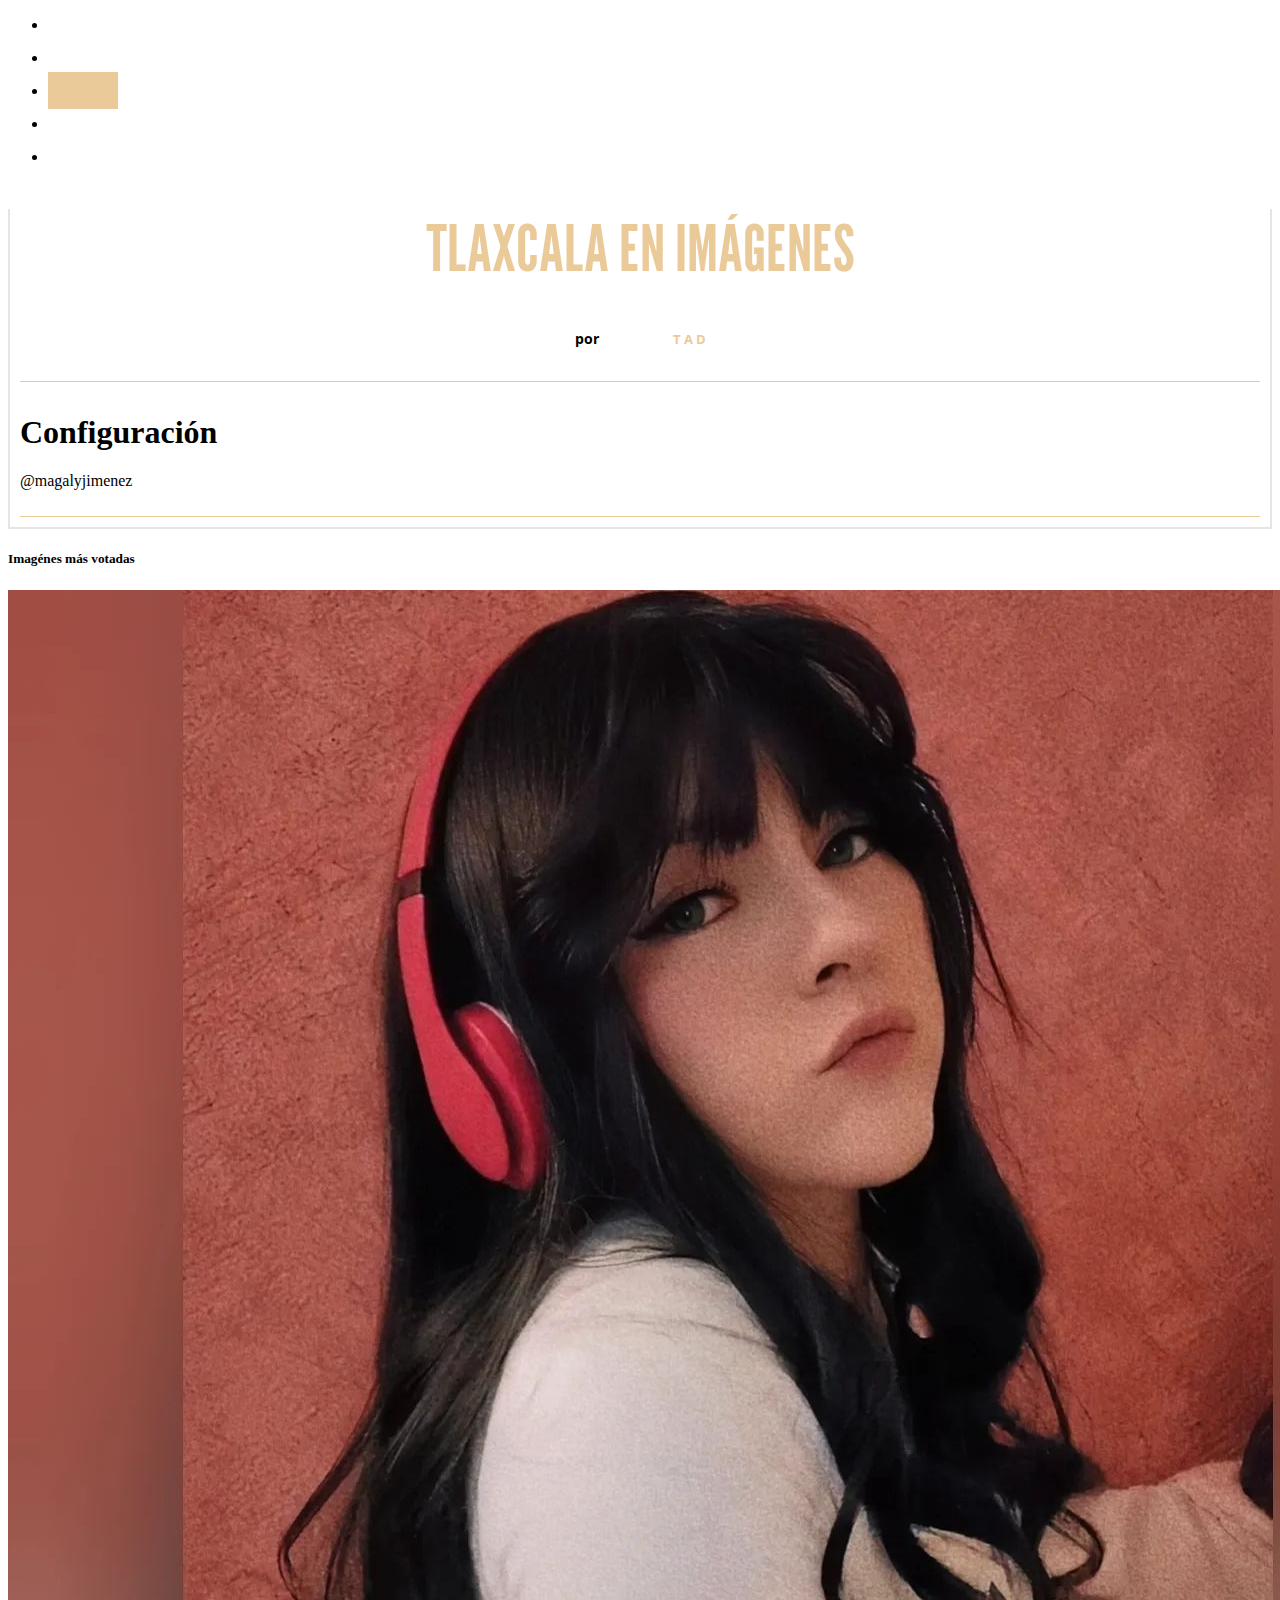
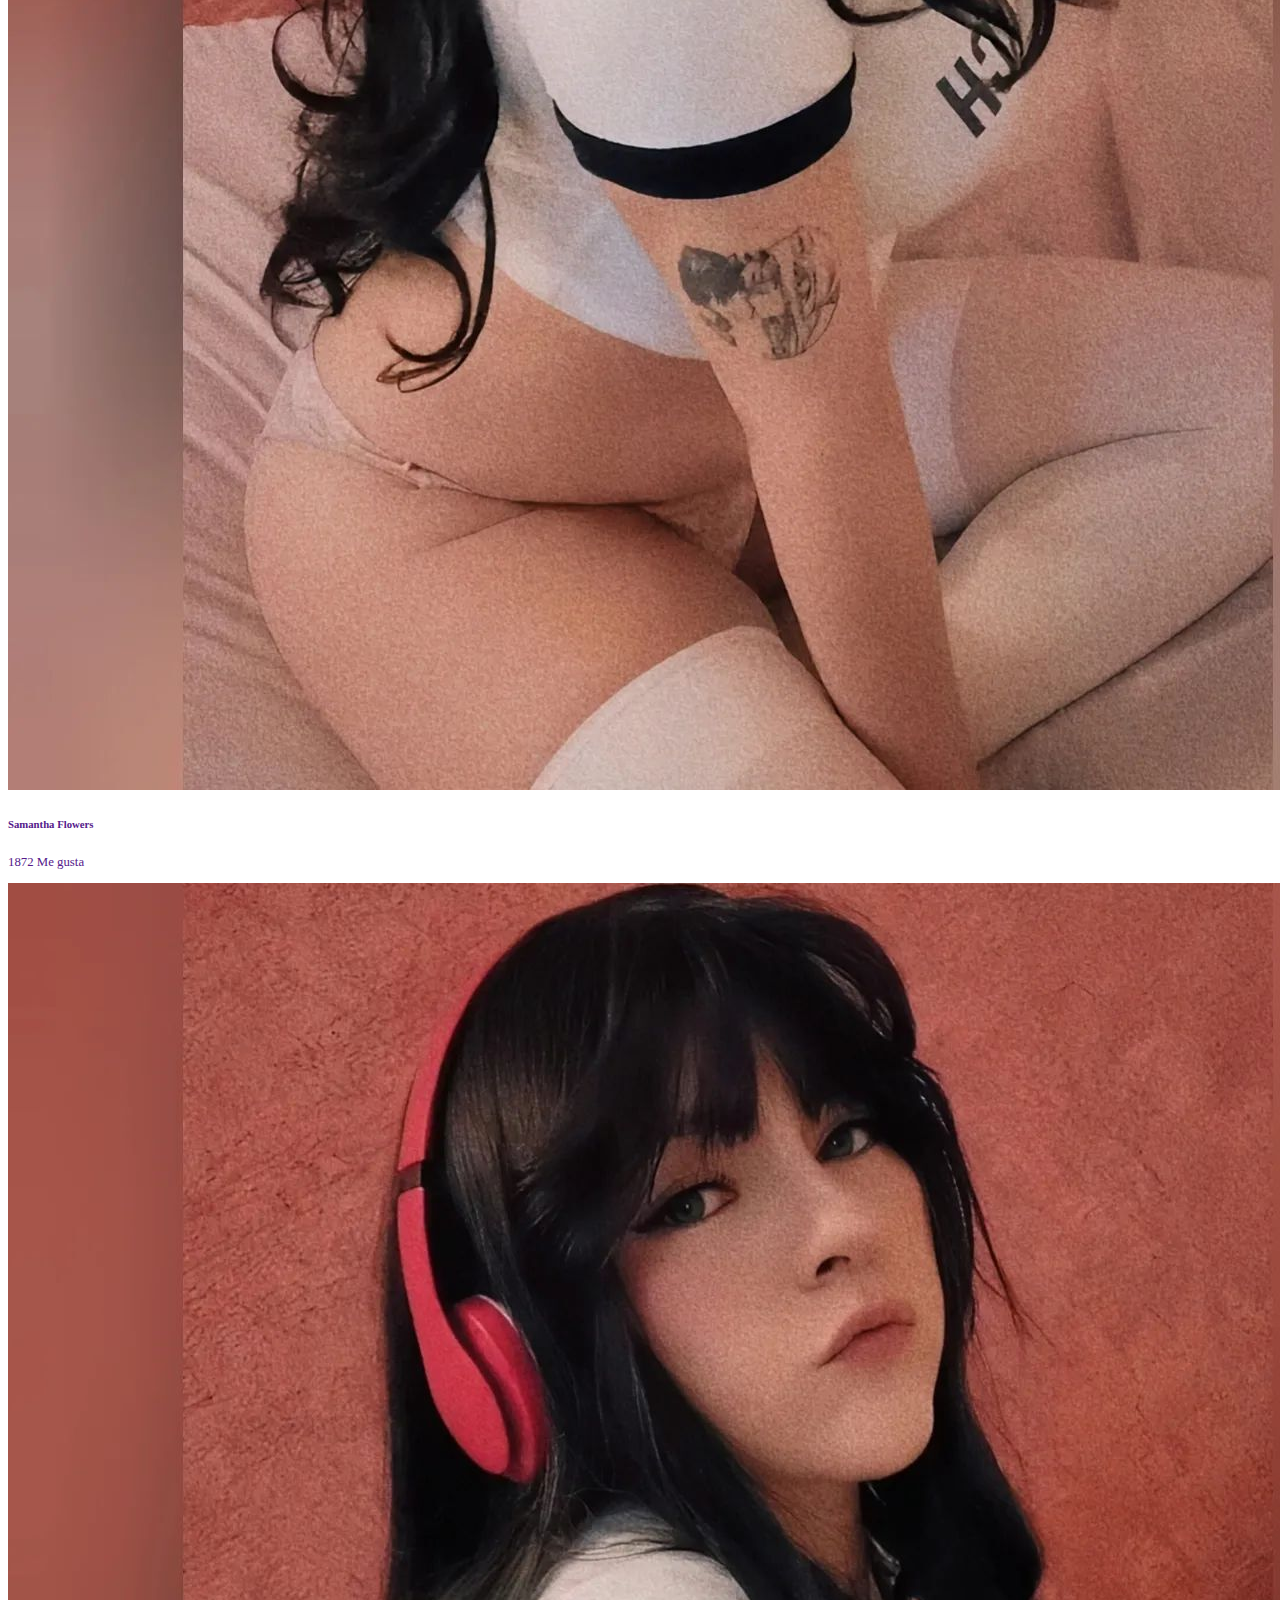
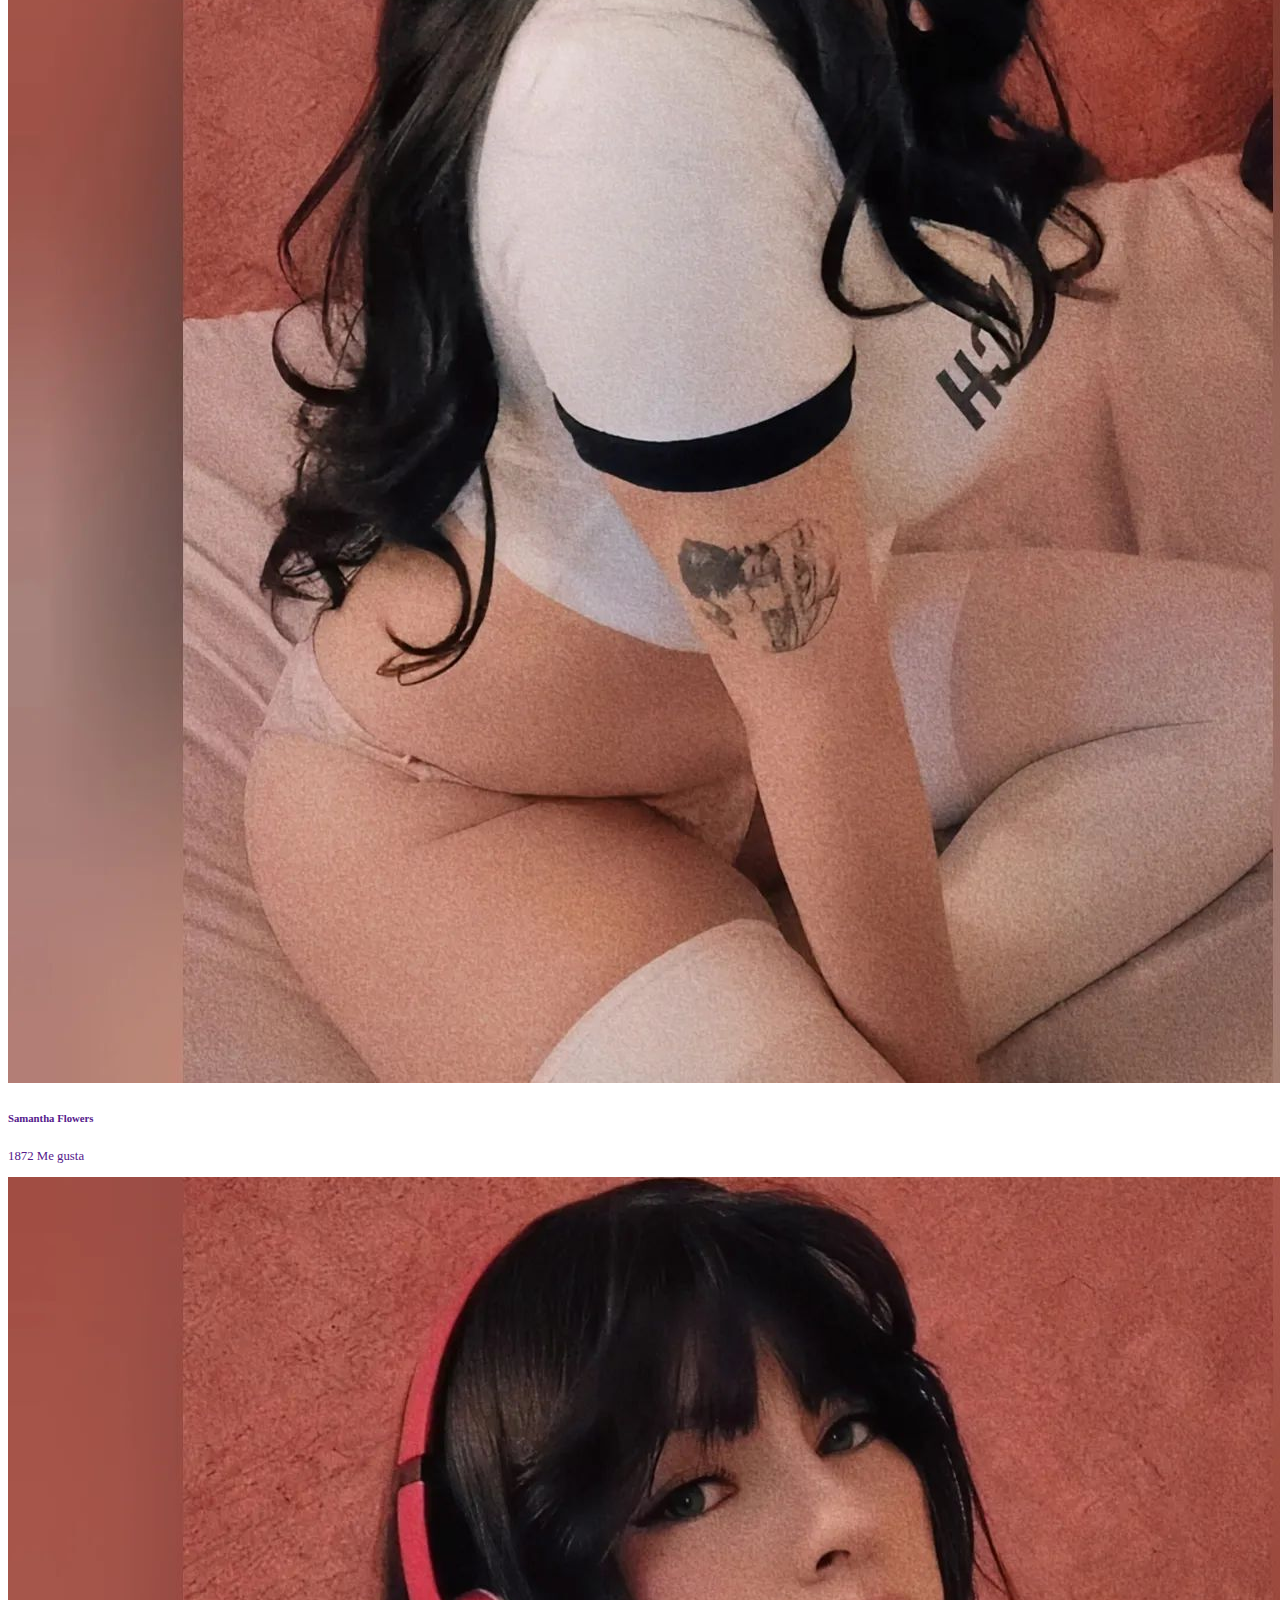
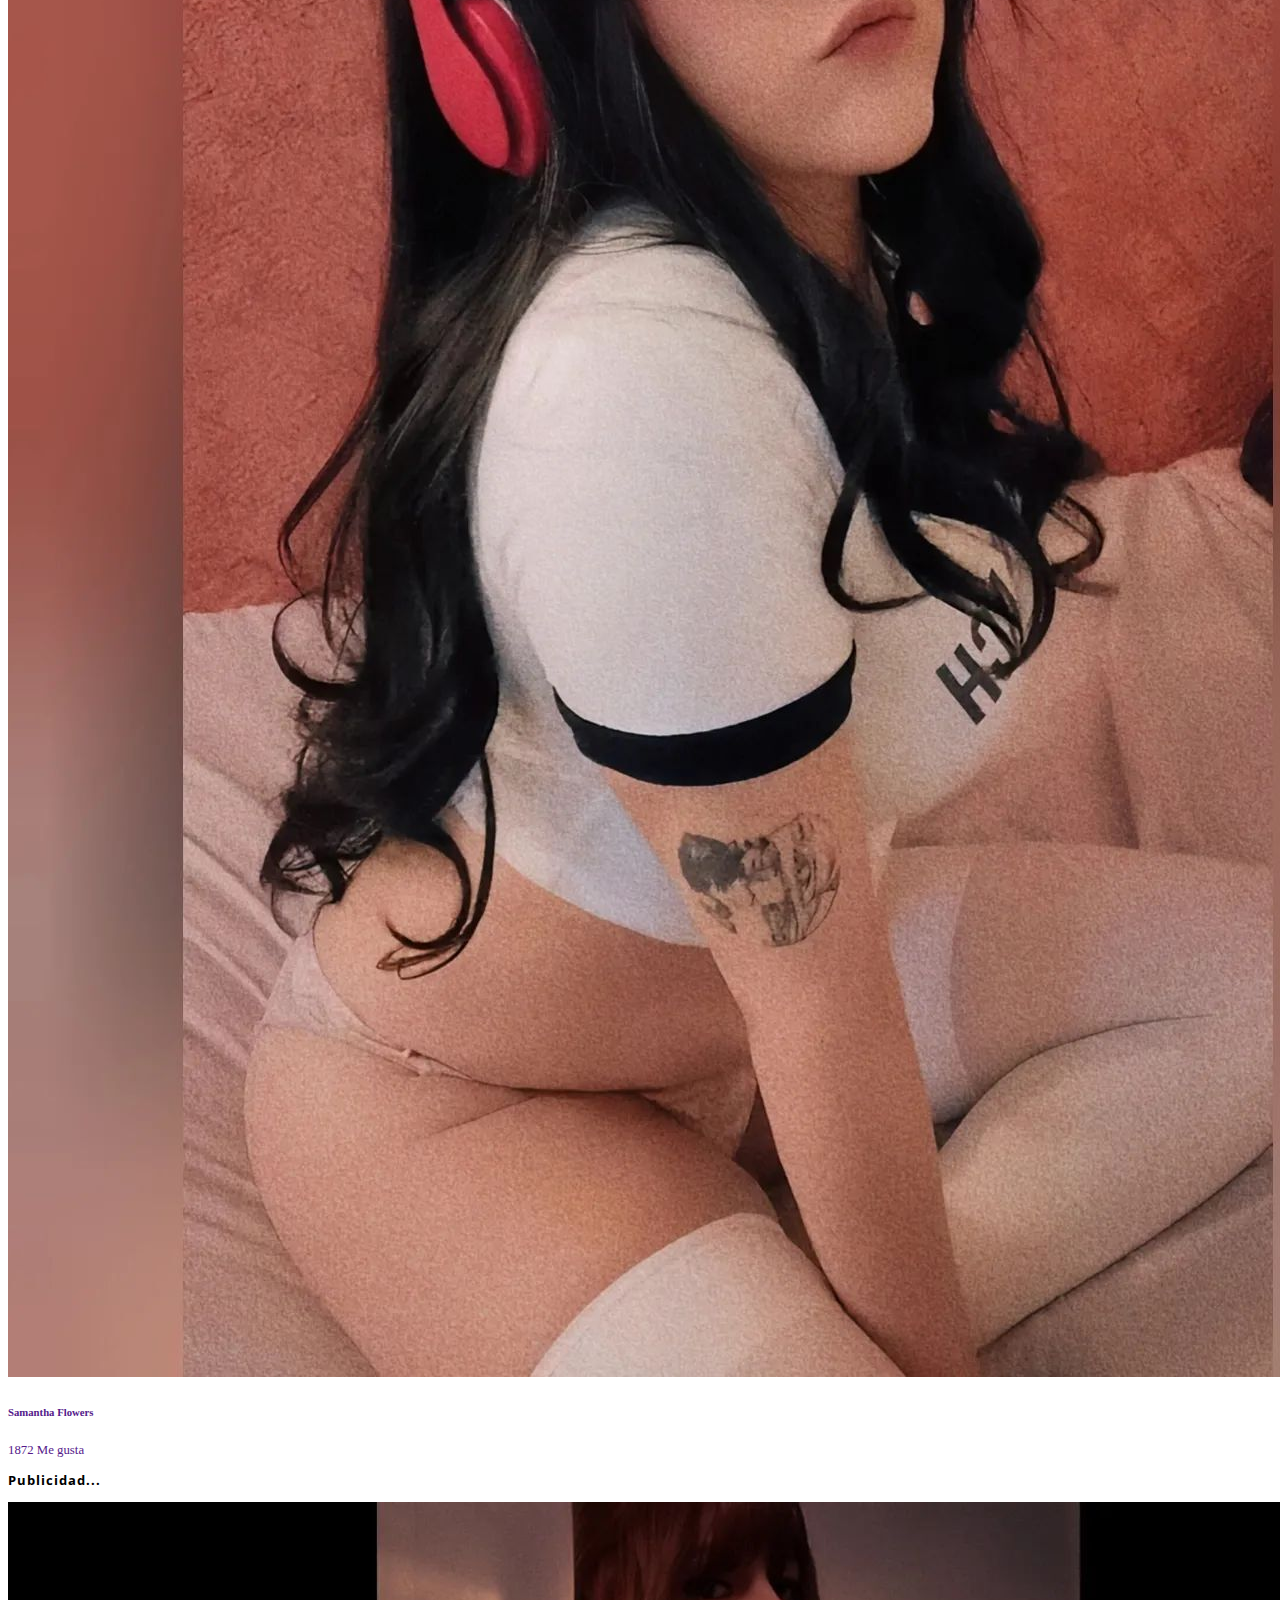
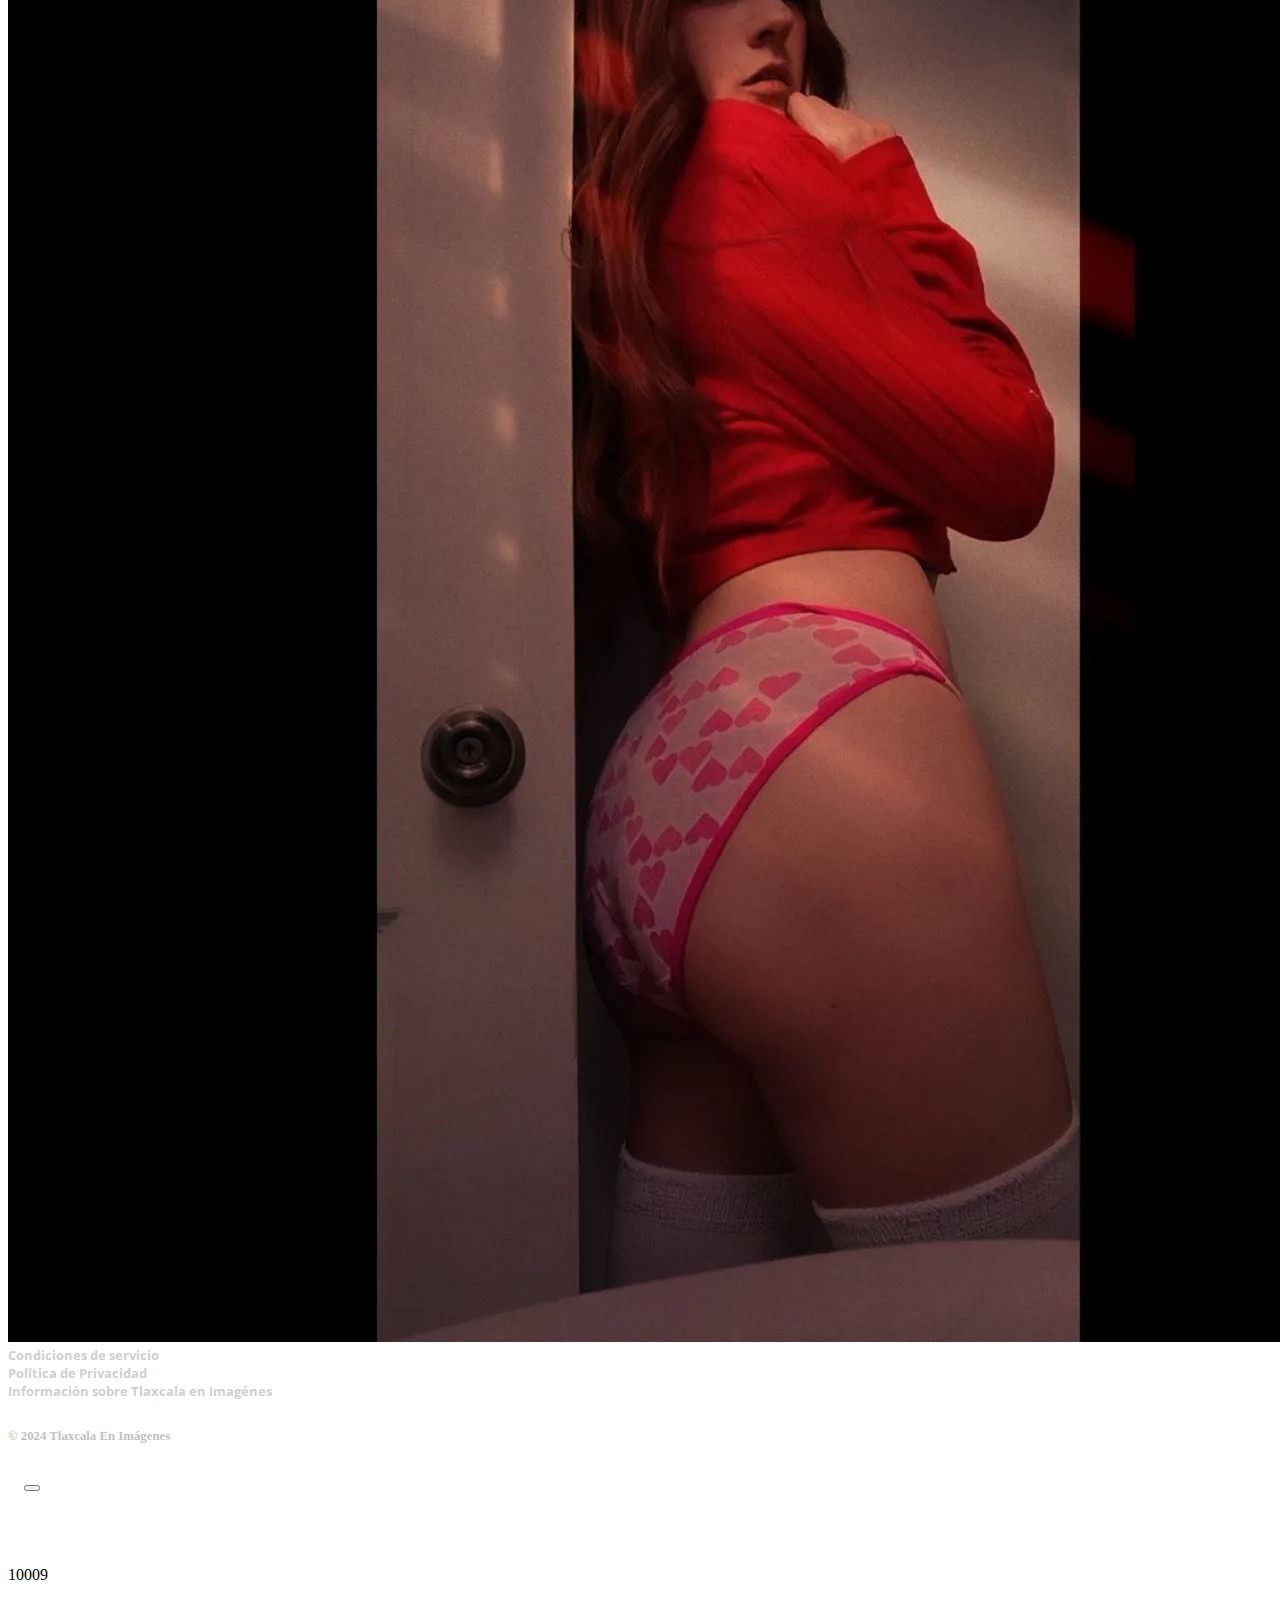
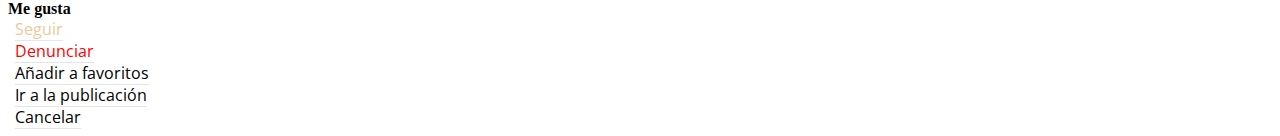
==== configuracion.html @ 33369a71 "Create: creacion de pagina configuracion html y css" ====
<!doctype html>
<html lang="en">
	<head>
		<meta charset="utf-8">
		<meta name="viewport" content="width=device-width, initial-scale=1">
		<title>Tlaxcala En Imágenes - Configuración</title>
		<!--Bootstrap v5.3.2-->
		<link href="https://cdn.jsdelivr.net/npm/bootstrap@5.3.2/dist/css/bootstrap.min.css" rel="stylesheet" integrity="sha384-T3c6CoIi6uLrA9TneNEoa7RxnatzjcDSCmG1MXxSR1GAsXEV/Dwwykc2MPK8M2HN" crossorigin="anonymous">
		<!--Estilos index.css-->
		<link rel="stylesheet" href="css/configuracion.css">
		<!--Google Fonts-->
		<link rel="preconnect" href="https://fonts.googleapis.com">
		<link rel="preconnect" href="https://fonts.gstatic.com" crossorigin>
		<link href="https://fonts.googleapis.com/css2?family=League+Gothic&family=Open+Sans:wght@300;500&display=swap" rel="stylesheet">
		<!-- Iconos https://unpkg.com/feather-icons -->
		 <!-- Analizar si debemos descargar los recurso o solo con el link esta bien https://feathericons.com/ -->
		<script src="https://unpkg.com/feather-icons"></script>
	</head>
	<body>

		<!--Contenedor-->
		<div class="contenedor_principal">
			<!--Row-->
			<div class="row g-0">
				<!--Contenedor menu-->
				<div class="col-md-2 col-lg-2 col-xl-2">
					<div class="contenedor_menu_lateral_inferior fixed-bottom">
						<ul class="nav justify-content-center menu_inferior_lateral">
							<li class="nav-item">
								<a class="nav-link opciones_menu active" aria-current="page" data-bs-toggle="tooltip" data-bs-placement="top" title="Inicio" href="#">
									<!--https://feathericons.com/-->
									<i  data-feather="home"></i>
									<span class="nombre_opciones_menu">Home</span>
								</a>
							</li>
							<li class="nav-item">
							  	<a class="nav-link opciones_menu" data-bs-toggle="tooltip" data-bs-placement="right" title="Notificaciones" href="#">
									<!--https://feathericons.com/-->
									<i  data-feather="bell"></i>
									<span class="nombre_opciones_menu">Notificaciones</span>
								</a>
							</li>
							<li class="nav-item">
							  	<a class="nav-link opciones_menu postear" data-bs-toggle="tooltip" data-bs-placement="right" title="Postear una imágen" href="#">
									<!--https://feathericons.com/-->
									<i  data-feather="plus-circle"></i>
									<span class="nombre_opciones_menu">Postear</span>
								</a>
							</li>
							<li class="nav-item">
							  	<a class="nav-link opciones_menu" alt="Icono configuraciones" data-bs-toggle="tooltip" data-bs-placement="right" title="Configuraciones" href="#">
									<!--https://feathericons.com/-->
									<i  data-feather="sliders"></i>
									<span class="nombre_opciones_menu">Configuración</span>
								</a>
							</li>
							<li class="nav-item">
								<a class="nav-link opciones_menu" data-bs-toggle="tooltip" data-bs-placement="right" title="Perfil de usuario" href="#">
									<!--https://feathericons.com/-->
									<i  data-feather="user"></i>
									<span class="nombre_opciones_menu">Magaly Jimenez</span>
								</a>
							</li>
						</ul>
					</div>
				</div>
				<!--Fin Contenedor menu-->


				<!--Contenedor Contenido Principal-->
				<div class="col-md-10 col-lg-10  col-xl-6 contenedor_central_contenido">
					<!--Contenedor menu prinicpal-->
					<div class="contenedor_menu_superior sticky-top">
						<!--Menu superior-->
						<nav class="navbar-expand-lg menu_superior_central">
							<h1 class="titulo_principal_h1">TLAXCALA EN <span class="display_inline_titulo">IMÁGENES</span></h1>
							<h6 class="subtitulo_h6 por_tad">por <span class="span_tad d-block" data-bs-toggle="tooltip" data-bs-placement="right" title="Tlaxcala Al Descubierto">T A D</span></h6>
						</nav>
						<!--Fin Menu superior-->
					</div>
					<!--Fin Contenedor menu prinicpal-->
					
					<!-- Contenedor del contenido principal perfil de usuario -->
					<div class="contenedor_contenido_principal">

                        <!-- container -->
						<div class="container-fluid">
							<!-- contenedor informacion perfil usuario -->
							<div class="contenedor_info_usuario text-center">
                                <h1 class="titulo_configuracion">Configuración</h1>
                                <p>@magalyjimenez</p>
							</div>
						</div>
						<!-- fin container -->
					</div>
					<!-- Contenedor del contenido principal perfil de usuario -->

				</div>
				<!--Fin Contenedor Contenido Principal-->

				<!--Contenedor publicidad/sugerencias-->
				<div class="col-xl-4 sugerencias">
					<!-- Contenedor de contenido -->
					<div class="contenedor_sugerencias sticky-top p-3">
						<!-- contenedor titulo -->
						<div class="contenedor_titulo_h5">
							<!-- titulo principal de sugerencias -->
							<h5 class="text-center">Imagénes más votadas</h5>
						</div>	
						<!--fin contenedor titulo -->					
						<!-- contenedor_sugerencias_seguir -->
						<div class="contenedor_sugerencias_seguir mt-4">
							<div class="row d-flex justify-content-center">
								<!-- imagenes mas votadas -->
								<div class="col-4">
									<div class="sugerencias_para_seguir">
										<a class="link_imagen_mas_votadas" href="">
											<div class="card text-center">
												<img class="card-img-top" src="img/imagenes_relleno/449863788_1528025958095735_4720702507067987786_n.jpg" alt="Card image cap">
												<div class="p-1">
												  <h6 class="titulo_card">Samantha Flowers</h6>
												  <p class="numero_me_gustas">1872 Me gusta</p>
												</div>
											</div>
										</a>
									</div>
								</div>
								<!-- fin imagenes mas votadas -->
								 <!-- imagenes mas votadas -->
								<div class="col-4">
									<div class="sugerencias_para_seguir">
										<a class="link_imagen_mas_votadas" href="">
											<div class="card text-center">
												<img class="card-img-top" src="img/imagenes_relleno/449863788_1528025958095735_4720702507067987786_n.jpg" alt="Card image cap">
												<div class="p-1">
												  <h6 class="titulo_card">Samantha Flowers</h6>
												  <p class="numero_me_gustas">1872 Me gusta</p>
												</div>
											</div>
										</a>
									</div>
								</div>
								<!-- fin imagenes mas votadas -->
								 <!-- imagenes mas votadas -->
								<div class="col-4">
									<div class="sugerencias_para_seguir">
										<a class="link_imagen_mas_votadas" href="">
											<div class="card text-center">
												<img class="card-img-top" src="img/imagenes_relleno/449863788_1528025958095735_4720702507067987786_n.jpg" alt="Card image cap">
												<div class="p-1">
												  <h6 class="titulo_card">Samantha Flowers</h6>
												  <p class="numero_me_gustas">1872 Me gusta</p>
												</div>
											</div>
										</a>
									</div>
								</div>
								<!-- fin imagenes mas votadas -->
							</div>
							<!-- row publicidad -->
							<div class="row d-flex justify-content-center">
								<!-- Publicidad -->
								<div class="col-8 mt-4">
									<!-- sugerencias_para_seguir -->
									<div class="sugerencias_para_seguir">
										<!-- leyenda publicidad -->
											<p class="m-0 publicidad">Publicidad...</p>
										<!-- fin leyenda publicidad -->
										<a href="http://">
											<div class="card">
												<img class="card-img-top" src="img/imagenes_relleno/275700409_335093695238277_3060717699969997284_n.jpg" alt="Card image cap">
											</div>
										</a>
									</div>
									<!-- fin sugerencias_para_seguir -->
								</div>
								<!-- Publicidad -->
							</div>
							<!-- Fin row publicidad -->

							<div class="row d-flex justify-content-center mt-4">
								<!-- Publicidad -->
								<div class="col-12">
									<div class="text-center mt-3">
										<div class="enlaces_informacion_general">
											<a class="enlaces_footer_sugerencias" href="">Condiciones de servicio</a>
											<br>
											<a class="enlaces_footer_sugerencias" href="">Política de Privacidad</a>
											<br >
											<a class="enlaces_footer_sugerencias" href="">Información sobre Tlaxcala en Imagénes</a>
											<br>
											<h6 class="tei_footer_sugerencias mt-5">© 2024 Tlaxcala En Imágenes</h6>
										</div>
									</div>
								</div>
								<!-- Publicidad -->
							</div>
						</div>
						<!--fin contenedor_sugerencias_seguir -->
					</div>
				</div>
				<!--Fin Contenedor publicidad/sugerencias-->
			</div>
			<!--Fin Row-->
		</div>
		<!--Fin Contenedor-->


		<!-- Modal único reutilizable para expandir las imagenes -->
		<div class="modal fade" id="imageModal" tabindex="-1" aria-labelledby="imageModalLabel" aria-hidden="true">
			<div class="modal-dialog modal-dialog-centered  modal-lg ">
				<div class="modal-content">
					<div class="modal-header">
						<!-- boton opciones -->
						<button type="button" class="btn_opciones_modal" id="modalOpcionesPublicacion">
							<i  data-feather="more-horizontal"></i>
						</button>
						<!-- boton para cerrar el modal -->
						<button type="button" class="btn-close" data-bs-dismiss="modal" aria-label="Close"></button>
					</div>
					<div class="contenedor_imagen_expandida">
					<img id="modalImage" src="" class="img-fluid">
					</div>
					<div class="footer_publicacion">
						<button id="likeButton" data-post-id="POST_ID" class="like-button">
							<i data-feather="heart"></i>
						</button>
						<p id="likeCount" class="d-inline votaciones">10009</p>
						<strong>Me gusta</strong>
					</div>
				</div>
			</div>
		</div> 
		<!-- fin Modal expandir imagen -->

		<!-- Modal de opciones--> 
		<div class="modal fade" id="modalOpciones" tabindex="-1" aria-labelledby="exampleModalLabel" aria-hidden="true">
			<div class="modal-dialog modal-dialog-centered">
			  <div class="modal-content">
				<div class="modal-body">
					<div class="row text-center">
						<div class="col-md-12">
							<a id="seguir_usuario" type="button" class="btn_opciones_publicaciones btn_seguir" href="#">
								Seguir
							</a>
						</div>
						<div class="col-md-12">
							<a type="button" class="btn_opciones_publicaciones btn_rojo" data-toggle="modal" data-target="#modalDenuncia">
								Denunciar
							</a>
						</div>
						<div class="col-md-12">
							<a type="button" class="btn_opciones_publicaciones" href="#">
								Añadir a favoritos
							</a>
						</div>
						<div class="col-md-12">
							<a href="#" type="button" class="btn_opciones_publicaciones">
								Ir a la publicación
							</a>
						</div>
						<div class="col-md-12">
							<a type="button" class="btn_opciones_publicaciones" data-bs-dismiss="modal">Cancelar</a>
						</div>
					</div>
				</div>
			  </div>
			</div>
		</div>
		<!-- Fin Modal -->

		<!--Bootstrap v5.3.2-->
		<script src="https://cdn.jsdelivr.net/npm/bootstrap@5.2.3/dist/js/bootstrap.bundle.min.js" integrity="sha384-kenU1KFdBIe4zVF0s0G1M5b4hcpxyD9F7jL+jjXkk+Q2h455rYXK/7HAuoJl+0I4" crossorigin="anonymous"></script>
		<!-- funcionamiento del boton like -->
		<script src="js/like.js"></script>
		<!-- Abre el modal al hacer click -->
		<script src="js/abril-modal-imagen.js"></script>
		<!-- Abre/cierra modales -->
		<script src="js/abrir-cerrar-modales-opciones.js"></script>

		<script>
			// Renderiza todos los íconos de Feather al cargar la página.
			document.addEventListener('DOMContentLoaded', function() {
				feather.replace(); // Renderiza los íconos de Feather al cargar la página.

				//Tooltip bootstrap
				const tooltipTriggerList = [].slice.call(document.querySelectorAll('[data-bs-toggle="tooltip"]'));
				
				const tooltipList = tooltipTriggerList.map(function (tooltipTriggerEl) {
					return new bootstrap.Tooltip(tooltipTriggerEl)
				});
			});
		</script>
	</body>
</html>
---- css/configuracion.css ----
/* border menu superior */
div.contenedor_menu_superior {
    border-bottom: 1px solid #EBCA9A;
}

/*contenedor contenedor_tei_index*/
div.contenedor_menu_superior{
    text-align: center;
    /*background: linear-gradient(70deg, white, white);*/
    background-color: rgba(255,255,255,0.95);
}
/*Titulo Tlaxcala En Imágenes*/
h1.titulo_principal_h1{
    color: #EBCA9A;
    font-family: 'League Gothic', sans-serif;
    font-size: 1.8rem;
}
/*subtitulo_h6 por tad*/
h6.subtitulo_h6 {
    display: none;
}
/*Fin Titulo Tlaxcala En Imágenes*/

/*Menu inferior*/
/*Los estilos de este menu funcionara hasta antes de llegar al breakpoint de los 768px*/
/*Pasados los 768px se le dara otros estilos al mismo menu*/

/*.contenedor_menu_lateral_inferior*/
div.contenedor_menu_lateral_inferior {
    background-color: rgba(255,255,255,0.95);
}
/*Nombre de opciones*/
span.nombre_opciones_menu {
    display: none;
}
/*etiqueta a*/
a.opciones_menu {
    color: #EBCA9A;
    padding: 10px 15px;
    /*EFECTOS*/
    transition: all 0.3s ease 0s;
}
/* hover iconos menu*/
a.opciones_menu:hover {
    background-color:rgb(235, 202, 154, 0.2);
    color: #EBCA9A;
}
/* Boton POSTEAR */
a.postear {
    background-color:#EBCA9A;
    color: white;
}
/*
*
*   Fin Menu inferior
*
*/

/* 
*
Perfil de usuarios
*
*/
/* contenedor_info_usuario */
div.contenedor_info_usuario {
    padding: 10px 0;
    border-bottom: solid 1px #EBCA9A;
}
/* Imagen de perfil de usuario */
img.img_perfil_usuario {
    width: 100%;
    height: 100%;
    padding: 5px 0;
}
/* Nombre de usuario en pagina de perfil */
h6.nombre_usuario_perfil {
    font-family: 'League Gothic', sans-serif;
    font-size: 1.3rem;
    margin-top: 10px;
}
/* cantidad imagenes de publicaciones */
p.cantidad_imagenes_publicaciones, p.cantidad_seguidores, p.cantidad_likes {
    font-family: 'Open Sans', sans-serif;
    font-size: 0.9rem;
    font-weight: lighter;
}
/* cantidad en numero */
span.cantidad_numero {
    font-weight: bold;
    margin-right: 5px;
}
/* SVG */
p.cantidad_likes svg {
    font-size: .5rem;
    color: #EBCA9A;
    margin-right: 4px;
}
/* boton seguir usuario */
button.btn_seguir_usuario {
    background-color: #EBCA9A;
    color: #ffffff;
    margin-top: 10px;
    border: 1px solid #EBCA9A;
    border-radius: 5px;
    padding: 3px 4px;
    
}
/* hover */
button.btn_seguir_usuario:hover {
    background-color: #ffffff;
    transition: all .3s ease-in-out;
    color: #EBCA9A;
}

/* Publicaciones GRID */
/* titulo publicaciones */
h6.titulo_publicaciones {
    font-family: 'Open Sans', sans-serif;
    font-size: 0.9rem;
}
/* imagen grid */
img.imagen_grid_perfil_usuario {
    width: 100%;
    max-height: 100%;
    image-rendering: pixelated;
    cursor: pointer;
}

/* MODALES */
/****** Modal imagen expandida *****/
/*Boton de opciones en la publicacion*/
button.btn_opciones_modal {
    background-color: transparent;
    border: 0;
}
/* Boton me gusta */
button.like-button {
    border: none;
    background: none;
    cursor: pointer;
    padding: 15px 0 15px 10px;
    margin: 5px 0;
}
/* SVG icon */
button.like-button svg {
    color: black;
    stroke-width: 2px;
    width: 24px;
    height: 24px;
    transition: color 0.3s ease, stroke-width 0.3s ease;
}
/* Se agrega la clase para cambiar el color del corazon */
button.like-button.liked svg {
    fill: #EBCA9A; /*Relleno del icono*/
    stroke: #EBCA9A; /* Para cambiar el color de la línea del ícono */
    stroke-width: 2.5px;
}
/* Modal opciones */
/* Boton opciones de la publicacion */
a.btn_opciones_publicaciones {
    font-family: 'Open Sans', sans-serif;
    width: 100%;
    border-bottom: 1px solid rgb(127, 127, 127, 0.2);
    font-size: 1rem;
    text-decoration: none;
    color: #000000;
    margin: 7px;
}
/* btn seguir */
a.btn_seguir {
    color: #EBCA9A ;
}
/* opcion roja */
a.btn_rojo {
    color: red;
}


/*
*
*   Div publicidad/sugerencias
*
*/
div.sugerencias {
    display: none;
}


/*X-Small devices (portrait phones, less than 576px)
No media query for `xs` since this is the default in Bootstrap*/

/*Small devices (landscape phones, 576px and up)*/
@media (min-width: 576px) { 
    /*
    *
    *Titulo Tlaxcala En Imágenes
    *
    */
    h1.titulo_principal_h1{
        font-size: 2.4rem;
    }
    /*subtitulo_h6 por tad*/
    h6.subtitulo_h6 {
        font-size: 1.1rem;
    }
    /*span_tad TAD*/
    span.span_tad {
        font-size: 1.1rem;
        margin-top: 7px;
    }
    /*Fin Titulo Tlaxcala En Imágenes*/

    /*Menu inferior*/
    /*etiqueta a*/
    a.opciones_menu {
        padding: 10px 35px;
    }
    /*Iconos de menu*/
    img.img_icono_menu {
        width: 1.8rem;
    }
    /*Fin Menu inferior*/
}

/*Medium devices (tablets, 768px and up)*/
@media (min-width: 768px) { 
    /* border */
    div.contenedor_central_contenido {
        border: 2px solid rgb(127, 127, 127, 0.2);
        border-top: 0;
        /* Dar un padding al contenedor central */
        padding: 0 10px 10px 10px;
    }
    /*
    *
    *Titulo Tlaxcala En Imágenes
    *
    */
    h1.titulo_principal_h1{
        font-size: 4rem;
    }
    /*subtitulo_h6 por tad*/
    h6.subtitulo_h6 {
        display: block;
        font-family: 'Open Sans', sans-serif;
    }
    /*Por TAD*/
    h6.por_tad {
        font-size: 0.9rem;
    }
    /*span_tad TAD*/
    span.span_tad {
        color: #EBCA9A;
        font-weight: bold;
        margin-left: 70px;
        font-size: .8rem;
    }
    /*Fin Titulo Tlaxcala En Imágenes*/

    /*Menu inferior*/
    /*etiqueta a*/
    a.opciones_menu {
        text-align: center;
    }
    /*Iconos de menu*/
    img.img_icono_menu {
        width: 1.8rem;
    }
    /*Fin Menu inferior*/

    /*Contenedor menu lateral-superior*/
    div.contenedor_menu_lateral_inferior {
        position: sticky;
        top: 0;
    }
    /* estilos a ul.menu_inferior_lateral */
    ul.menu_inferior_lateral{
        flex-direction: column;
        /* margin-top: 30px ; */
    }
    /* li.nav-item */
    li.nav-item{
        margin: 15px 0;
    }
 }

/* Large devices (desktops, 992px and up) */
@media (min-width: 992px) { 
    /*Menu inferior*/
    /*Iconos de menu*/
    img.img_icono_menu {
        width: 1.8rem;
    } 
}

/* X-Large devices (large desktops, 1200px and up) */
@media (min-width: 1200px) { 
    /*Menu inferior*/
    /*Iconos de menu*/
    img.img_icono_menu {
        width: 1.8rem;
    }
    /*Fin Menu inferior*/

    /* Div publicidad/sugerencias */
    /* Se muestra el DIV SUGERENCIAS */
    div.sugerencias {
        display: block;
    }
    /* Publicidad leyenda */
    p.publicidad {
        font-family: 'Open Sans', sans-serif;
        font-size: .8rem;
        font-weight: bold;
        letter-spacing: 1px;
    }
    /* link imagen mas votadas */
    a.link_imagen_mas_votadas {
        text-decoration: none;
    }
    /* nombre de usuario imagenes mas votadas */
    h6.titulo_card {
        font-weight: bold;
    }
    /* numero de me gustas */
    p.numero_me_gustas {
        font-size: .8rem;
    }
    /* enlaces footer sugerencias */
    a.enlaces_footer_sugerencias {
        font-family: 'Open Sans', sans-serif;
        text-decoration: none;
        font-size: .8rem;
        color: rgb(127, 127, 127, 0.4);
        font-weight: bold; 
        margin: 15px 0;
    }
    /* hover */
    a.enlaces_footer_sugerencias:hover {
        text-decoration: underline;
        color: rgb(127, 127, 127, 0.6);
    }
    /* TLAXCALA EN IMAGENES FOOTER */
    h6.tei_footer_sugerencias {
        font-size: .8rem;
        color: rgb(127, 127, 127, 0.5);
    }
 }

/* XX-Large devices (larger desktops, 1400px and up)*/
@media (min-width: 1400px) { 
    /*este contenedor es igual a container-xxl de bootstrap*/
    /*Lo cambio porque necesito que se quite el margen del container-xxl en todas las medidas antes de los 1400px*/
    /*Ademas se puso la clase g-0 para quitar los padding a las columnas en el div del row*/
    div.contenedor_principal {
        --bs-gutter-x: 1.5rem;
        --bs-gutter-y: 0;
        width: 100%;
        padding-right: calc(var(--bs-gutter-x) * .5);
        padding-left: calc(var(--bs-gutter-x) * .5);
        margin-right: auto;
        margin-left: auto;
        max-width: 1320px;
    }
 }
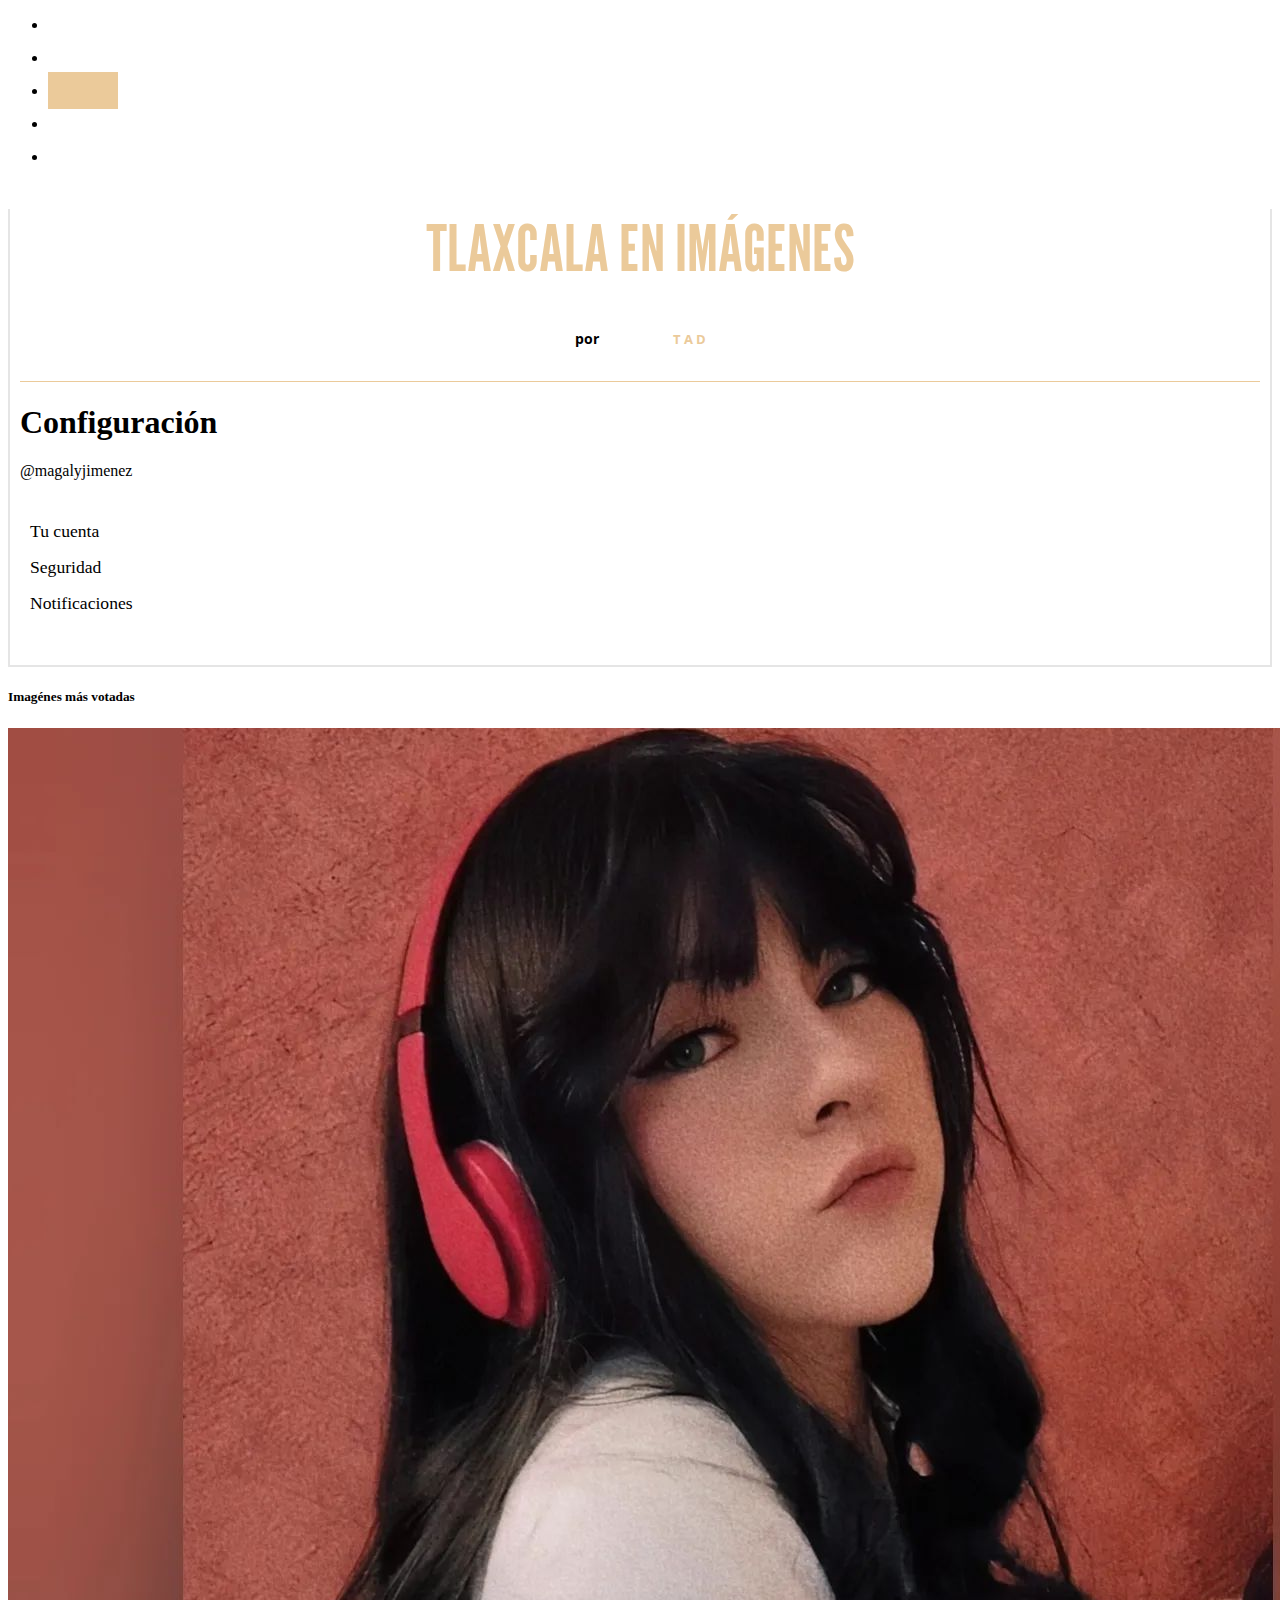
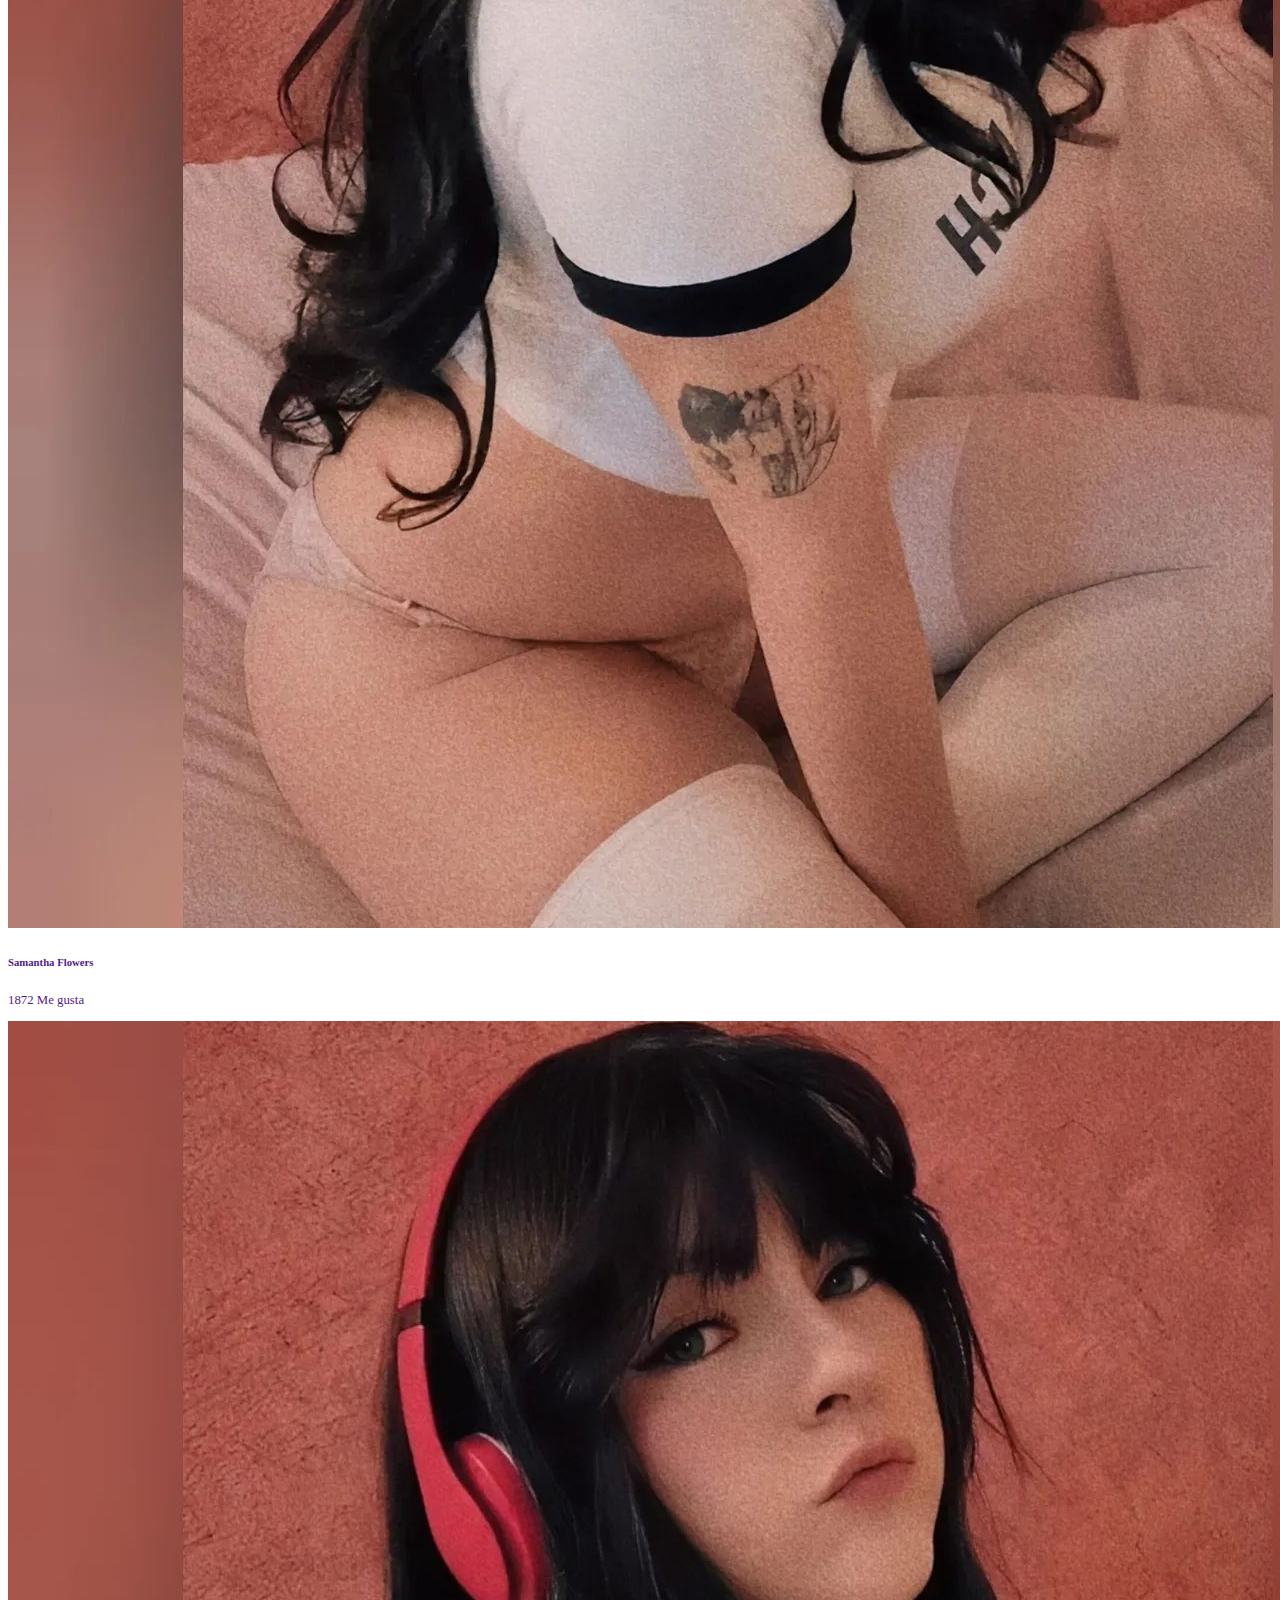
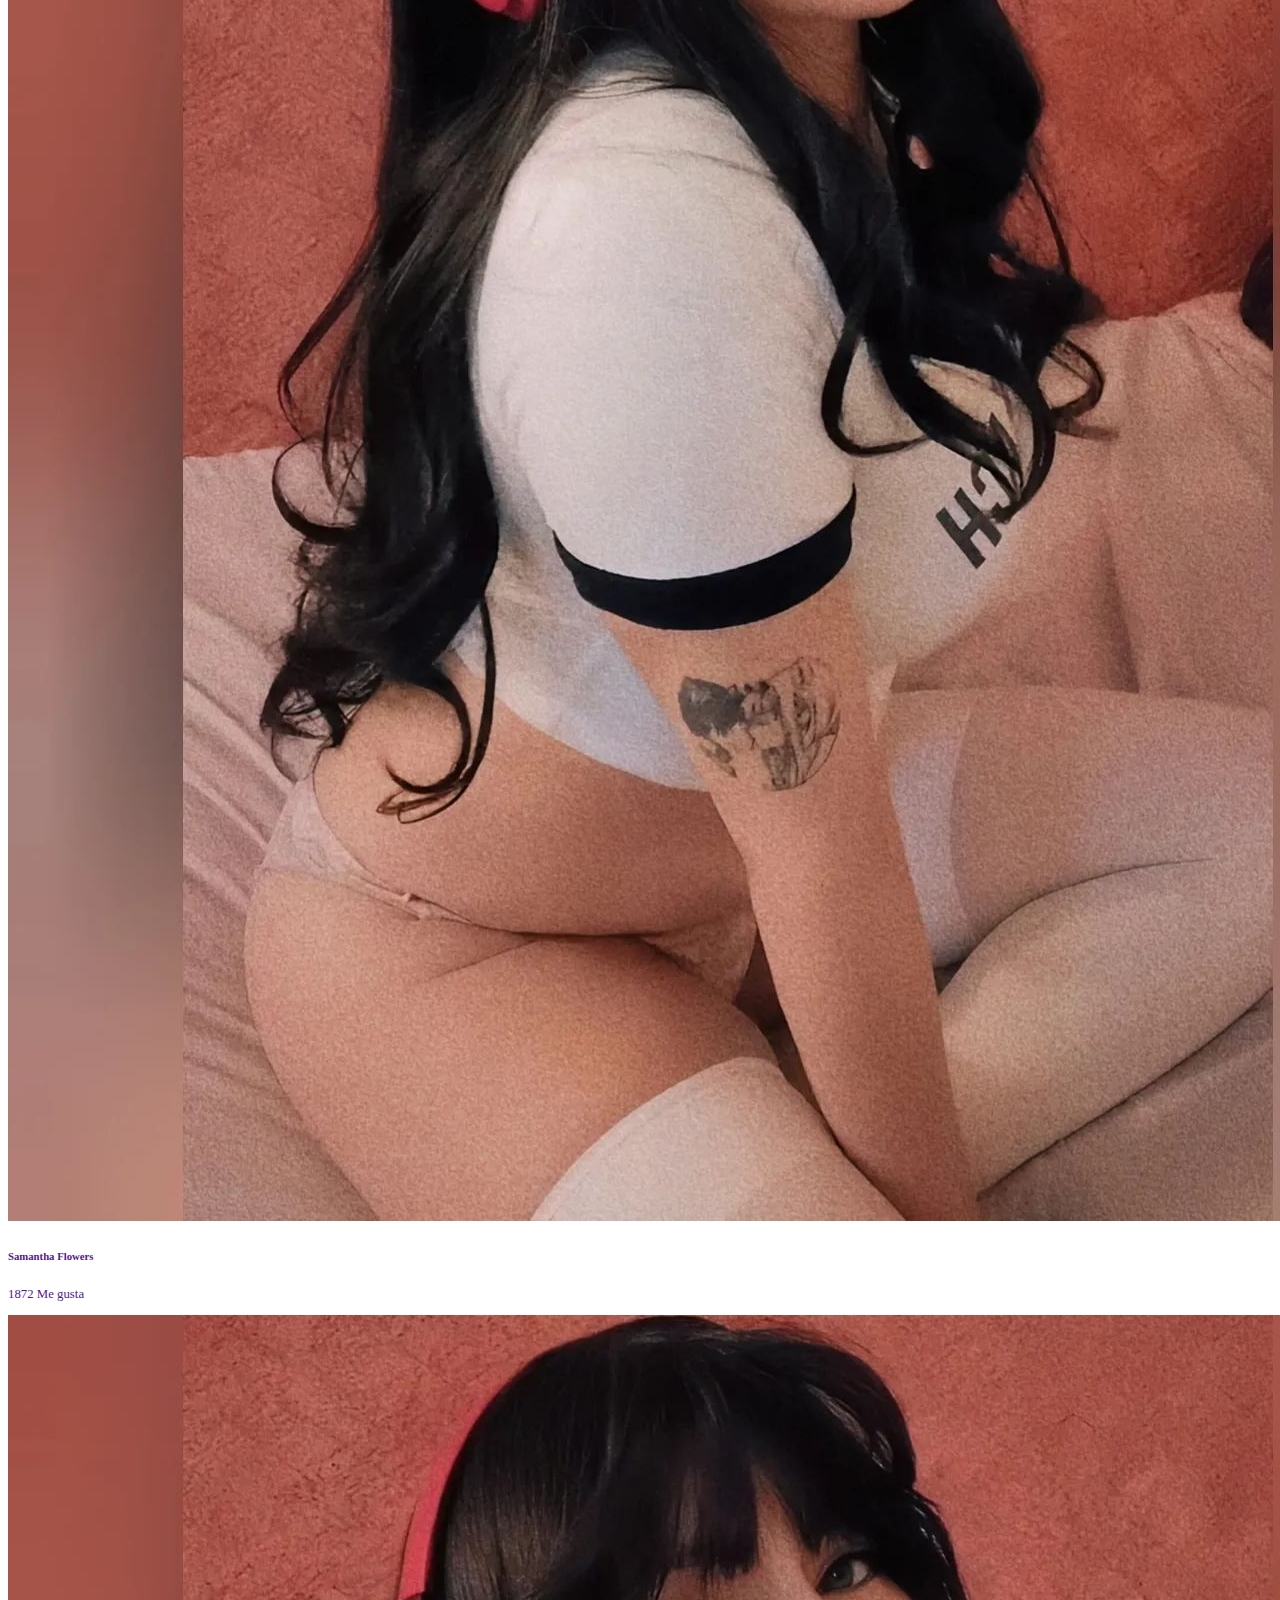
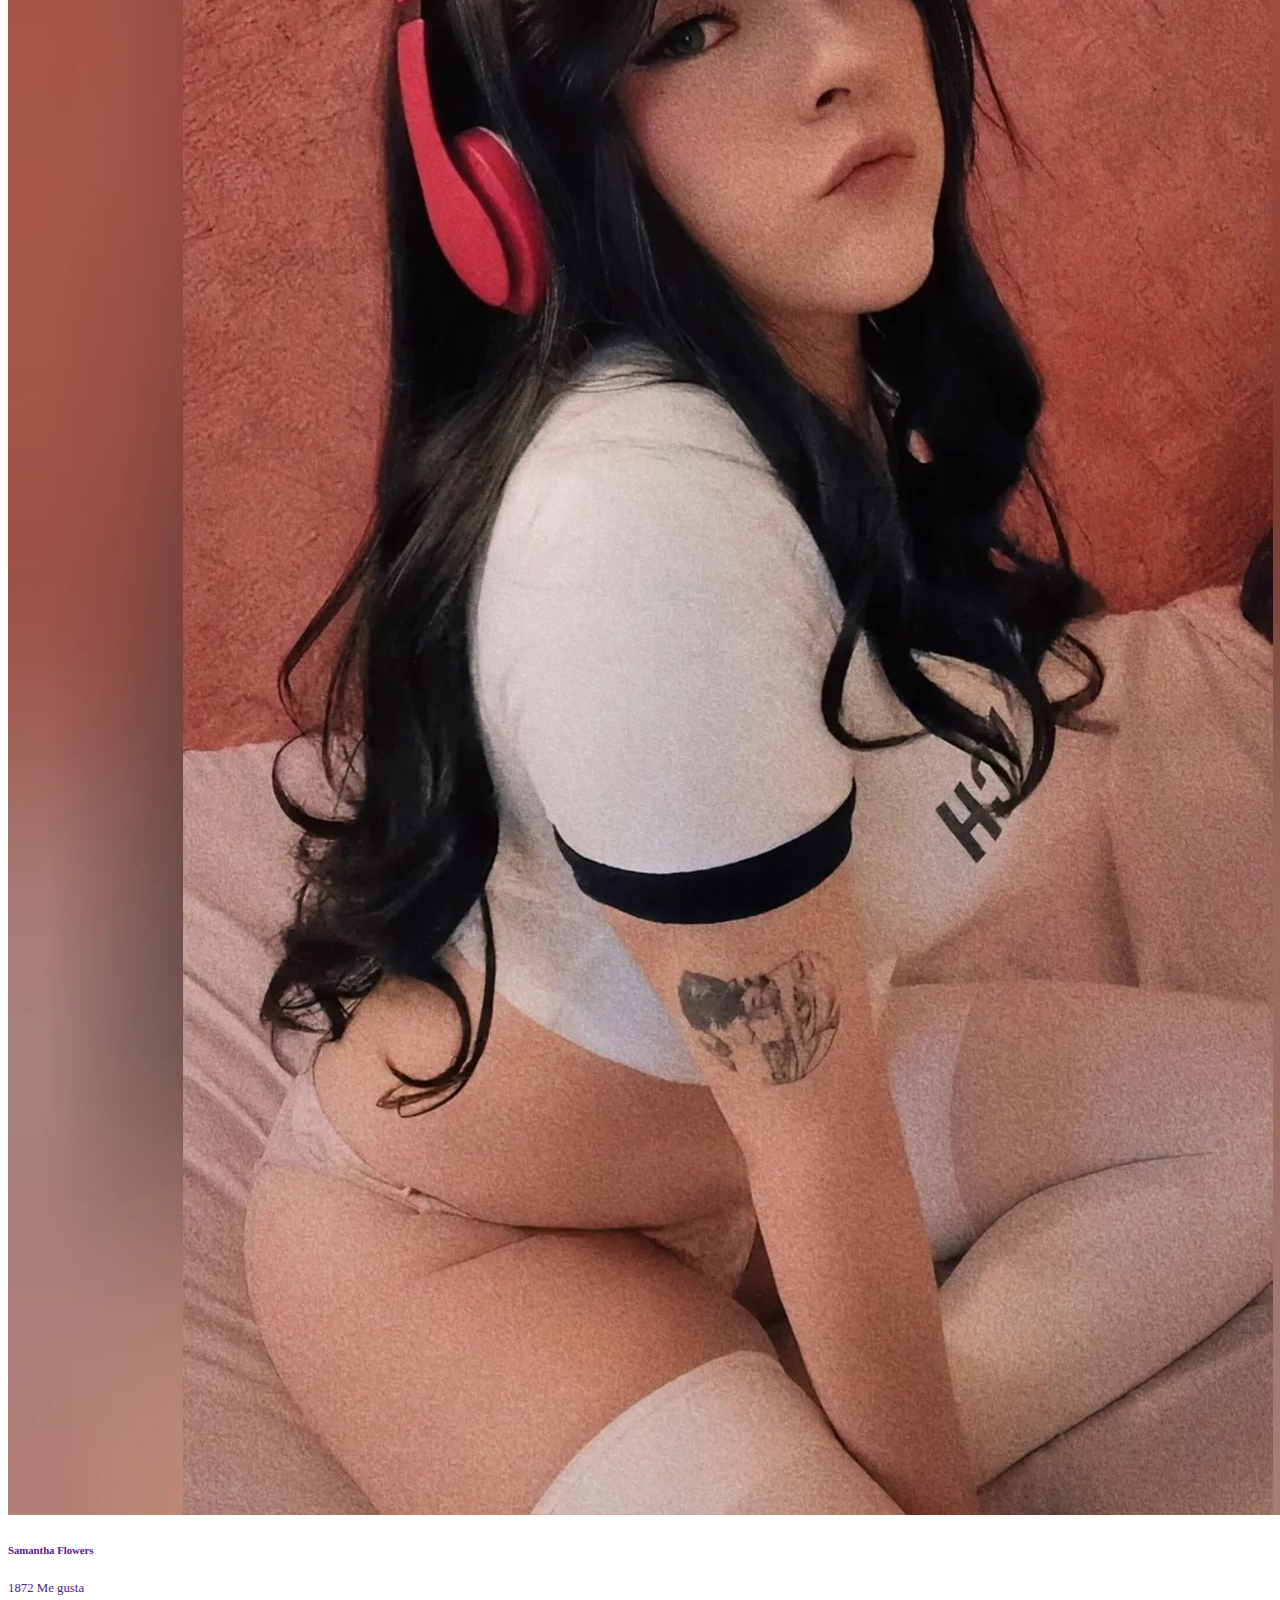
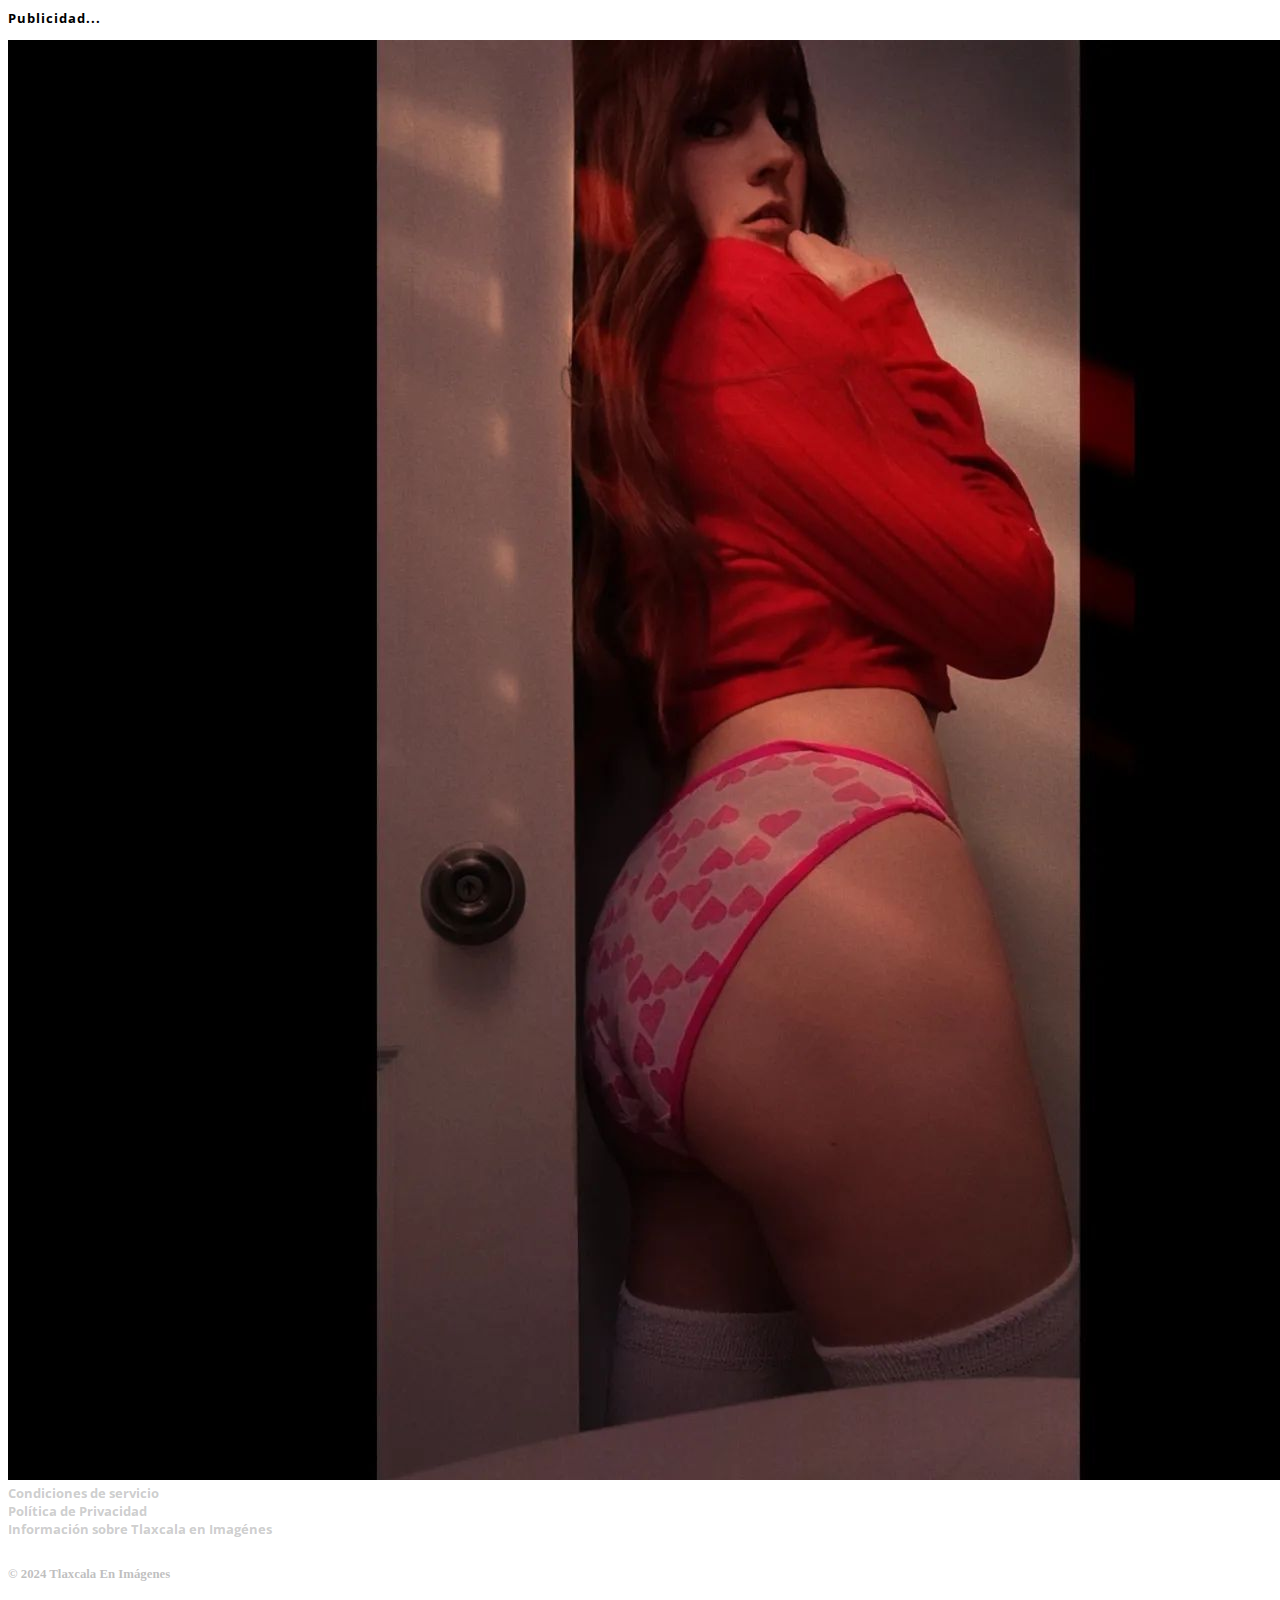
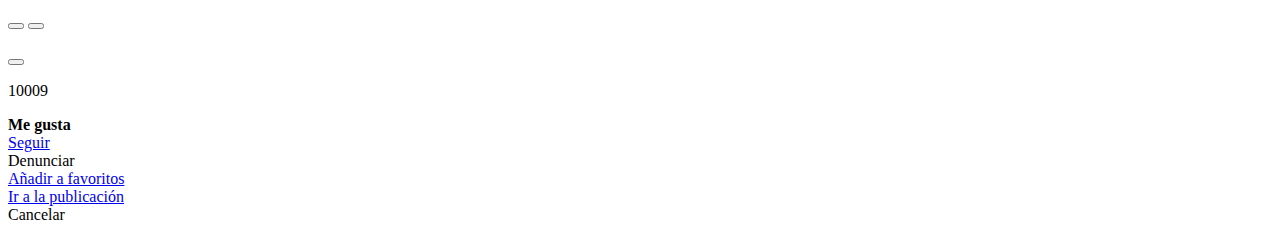
==== commit 9329acda: "Update: estilos a opciones de configuracion" ====
--- a/configuracion.html
+++ b/configuracion.html
@@ -82,19 +82,41 @@
 					
 					<!-- Contenedor del contenido principal perfil de usuario -->
 					<div class="contenedor_contenido_principal">
-
                         <!-- container -->
 						<div class="container-fluid">
+
 							<!-- contenedor informacion perfil usuario -->
 							<div class="contenedor_info_usuario text-center">
                                 <h1 class="titulo_configuracion">Configuración</h1>
                                 <p>@magalyjimenez</p>
 							</div>
+							<!-- contenedor de opciones de la configuracion -->
+							 <div class="contenedor_opciones_configuracion">
+								<ul class="lista_opciones_configuracion">
+									<li class="li_opciones_configuraciones">
+										<a class="opciones_configuracion" href="">
+											<!--https://feathericons.com/-->
+											<i  data-feather="user"></i>Tu cuenta
+										</a>
+									</li>
+									<li class="li_opciones_configuraciones">
+										<a class="opciones_configuracion" href="">
+											<i  data-feather="lock"></i>Seguridad
+										</a>
+									</li>
+									<li class="li_opciones_configuraciones">
+										<a class="opciones_configuracion" href="">
+											<i  data-feather="bell"></i>Notificaciones
+										</a>
+									</li>
+								</ul>
+							 </div>
+							<!-- fin contenedor de opciones de la configuracion -->
+
 						</div>
 						<!-- fin container -->
 					</div>
 					<!-- Contenedor del contenido principal perfil de usuario -->
-
 				</div>
 				<!--Fin Contenedor Contenido Principal-->
 
--- a/css/configuracion.css
+++ b/css/configuracion.css
@@ -56,60 +56,28 @@
 *
 */
 
-/* 
-*
-Perfil de usuarios
+/*
+*
+* 
+    Opciones de configuracion 
+*
 *
 */
-/* contenedor_info_usuario */
-div.contenedor_info_usuario {
-    padding: 10px 0;
-    border-bottom: solid 1px #EBCA9A;
-}
-/* Imagen de perfil de usuario */
-img.img_perfil_usuario {
-    width: 100%;
-    height: 100%;
-    padding: 5px 0;
-}
-/* Nombre de usuario en pagina de perfil */
-h6.nombre_usuario_perfil {
-    font-family: 'League Gothic', sans-serif;
-    font-size: 1.3rem;
-    margin-top: 10px;
-}
-/* cantidad imagenes de publicaciones */
-p.cantidad_imagenes_publicaciones, p.cantidad_seguidores, p.cantidad_likes {
-    font-family: 'Open Sans', sans-serif;
-    font-size: 0.9rem;
-    font-weight: lighter;
-}
-/* cantidad en numero */
-span.cantidad_numero {
-    font-weight: bold;
-    margin-right: 5px;
-}
-/* SVG */
-p.cantidad_likes svg {
-    font-size: .5rem;
-    color: #EBCA9A;
-    margin-right: 4px;
-}
-/* boton seguir usuario */
-button.btn_seguir_usuario {
-    background-color: #EBCA9A;
-    color: #ffffff;
-    margin-top: 10px;
-    border: 1px solid #EBCA9A;
-    border-radius: 5px;
-    padding: 3px 4px;
+/* Lista de opciones */
+ul.lista_opciones_configuracion {
+    padding: 10px;
+}
+/* li opciones */
+li.li_opciones_configuraciones {
+    margin: 15px 0;
+    list-style: none;
     
 }
-/* hover */
-button.btn_seguir_usuario:hover {
-    background-color: #ffffff;
-    transition: all .3s ease-in-out;
-    color: #EBCA9A;
+/* a opciones_configuracion */
+a.opciones_configuracion {
+    color: #000000;
+    text-decoration: none;
+    font-size: 1.1rem;
 }
 
 /* Publicaciones GRID */
@@ -125,56 +93,6 @@
     image-rendering: pixelated;
     cursor: pointer;
 }
-
-/* MODALES */
-/****** Modal imagen expandida *****/
-/*Boton de opciones en la publicacion*/
-button.btn_opciones_modal {
-    background-color: transparent;
-    border: 0;
-}
-/* Boton me gusta */
-button.like-button {
-    border: none;
-    background: none;
-    cursor: pointer;
-    padding: 15px 0 15px 10px;
-    margin: 5px 0;
-}
-/* SVG icon */
-button.like-button svg {
-    color: black;
-    stroke-width: 2px;
-    width: 24px;
-    height: 24px;
-    transition: color 0.3s ease, stroke-width 0.3s ease;
-}
-/* Se agrega la clase para cambiar el color del corazon */
-button.like-button.liked svg {
-    fill: #EBCA9A; /*Relleno del icono*/
-    stroke: #EBCA9A; /* Para cambiar el color de la línea del ícono */
-    stroke-width: 2.5px;
-}
-/* Modal opciones */
-/* Boton opciones de la publicacion */
-a.btn_opciones_publicaciones {
-    font-family: 'Open Sans', sans-serif;
-    width: 100%;
-    border-bottom: 1px solid rgb(127, 127, 127, 0.2);
-    font-size: 1rem;
-    text-decoration: none;
-    color: #000000;
-    margin: 7px;
-}
-/* btn seguir */
-a.btn_seguir {
-    color: #EBCA9A ;
-}
-/* opcion roja */
-a.btn_rojo {
-    color: red;
-}
-
 
 /*
 *
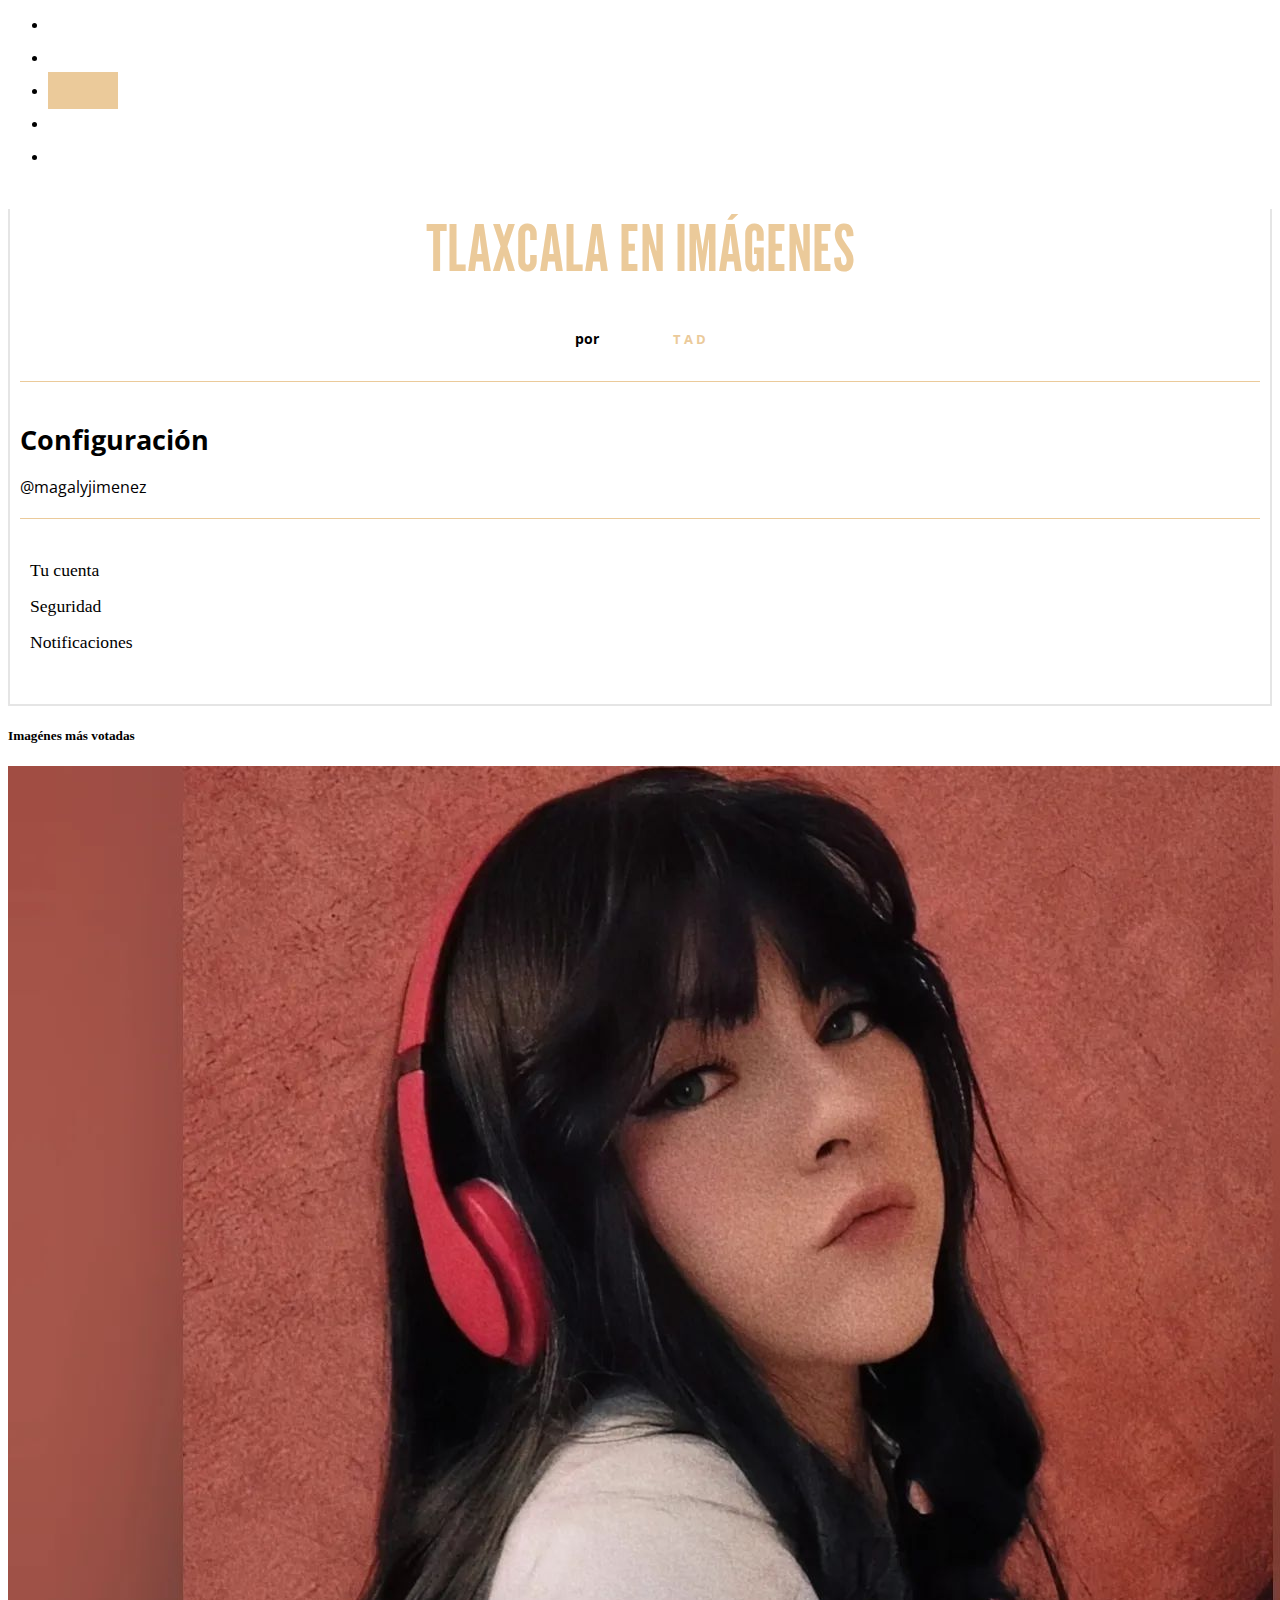
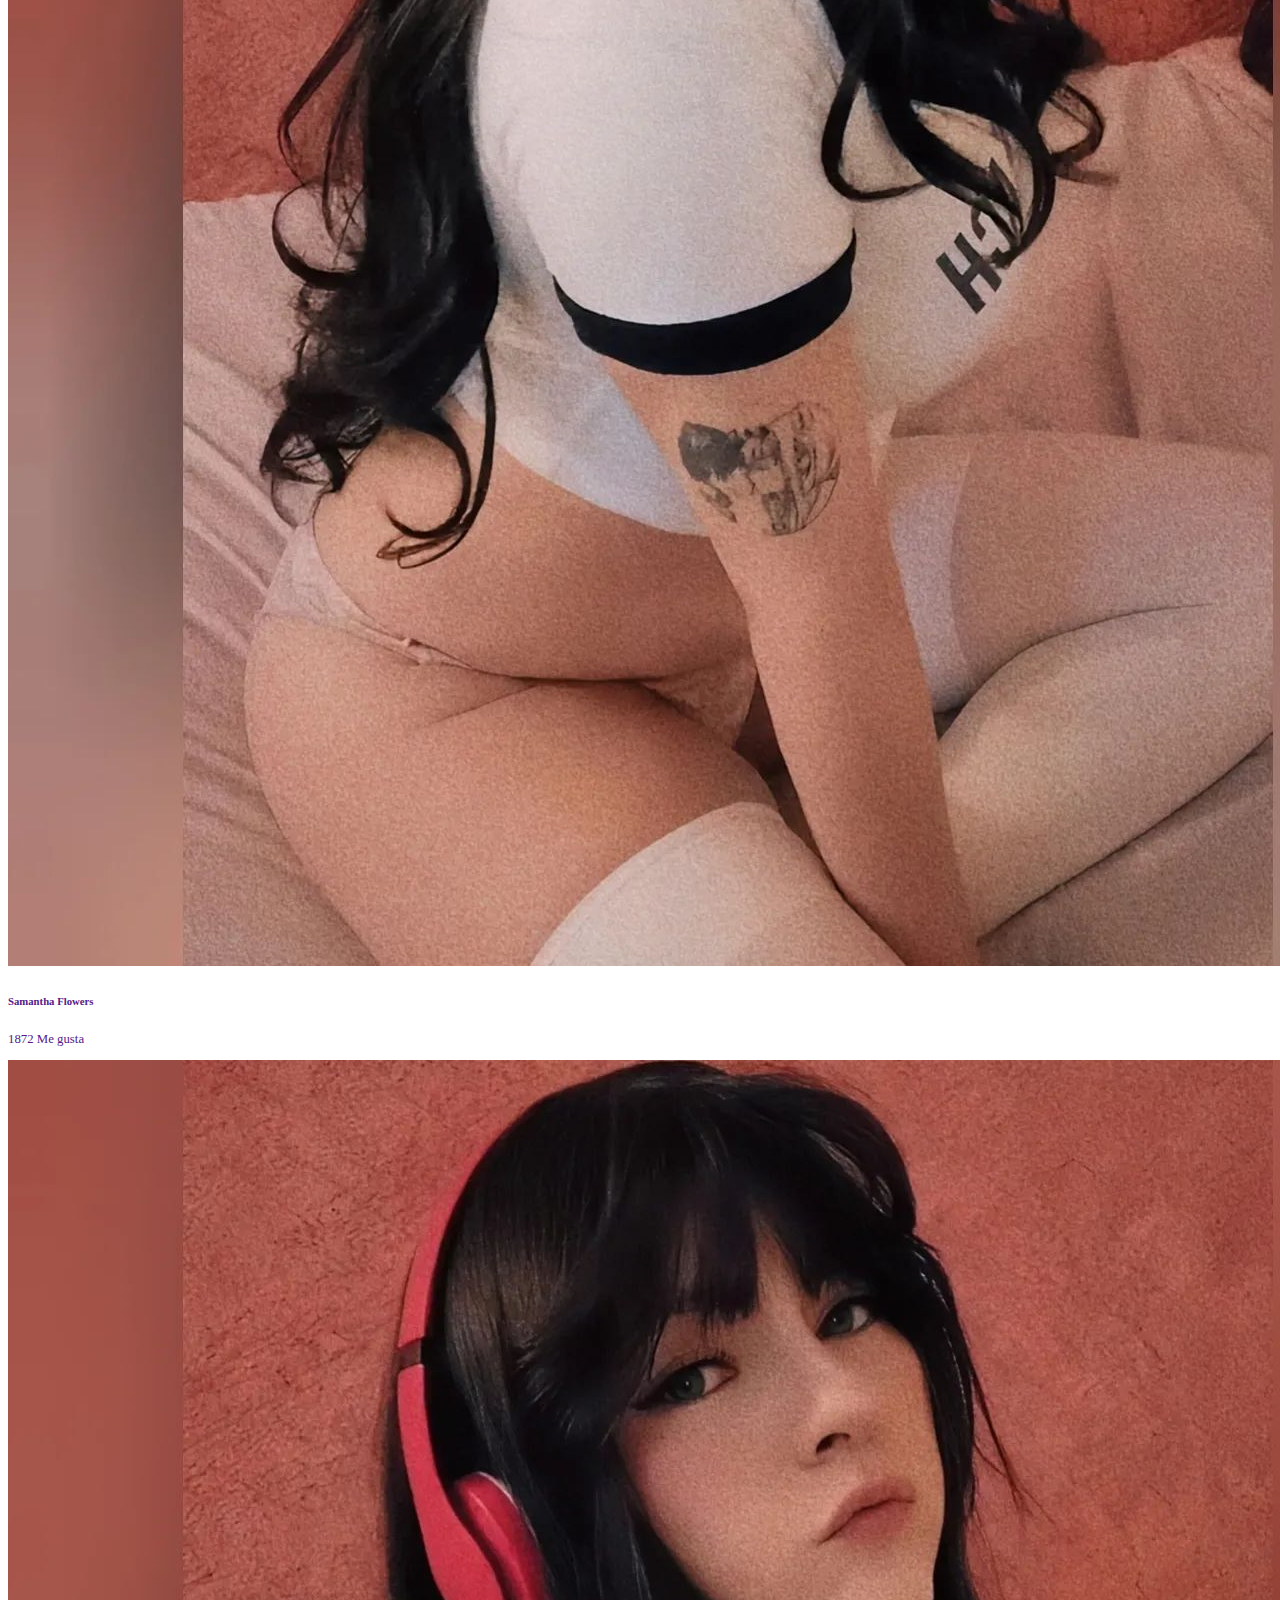
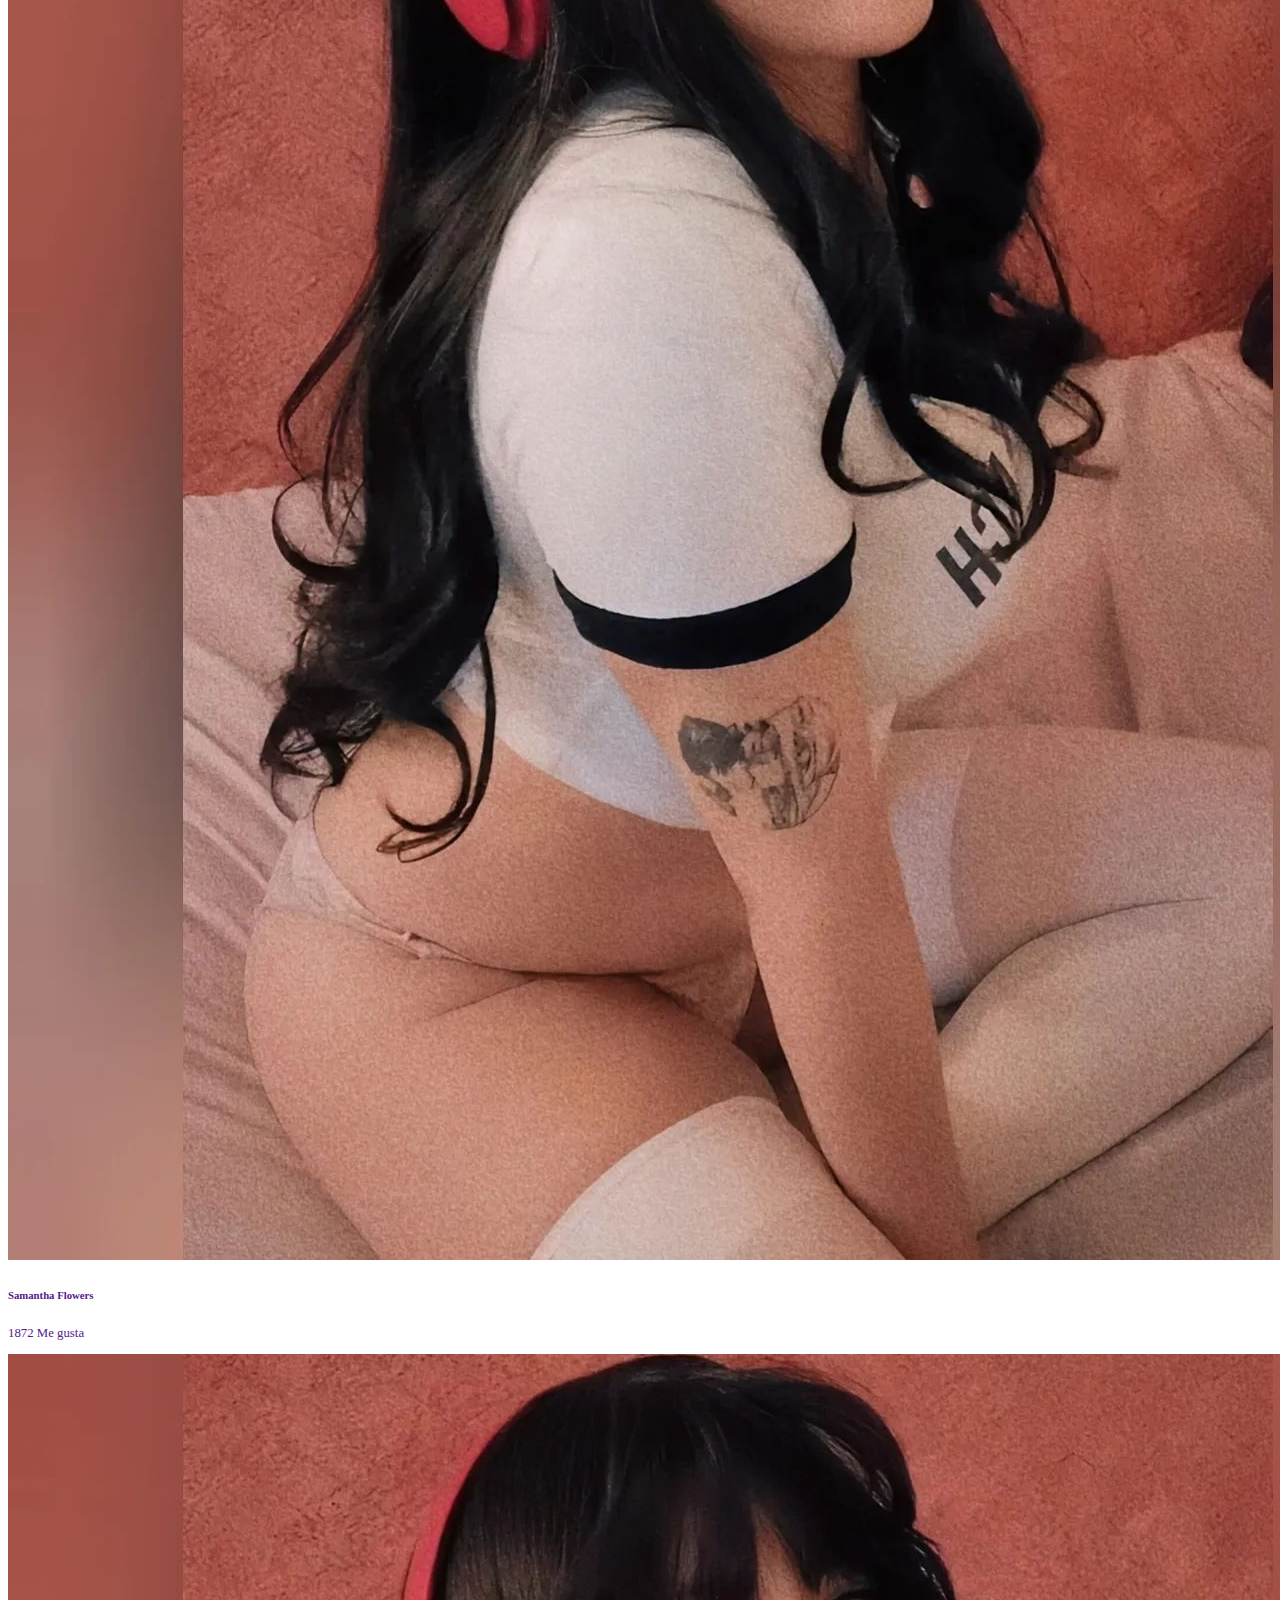
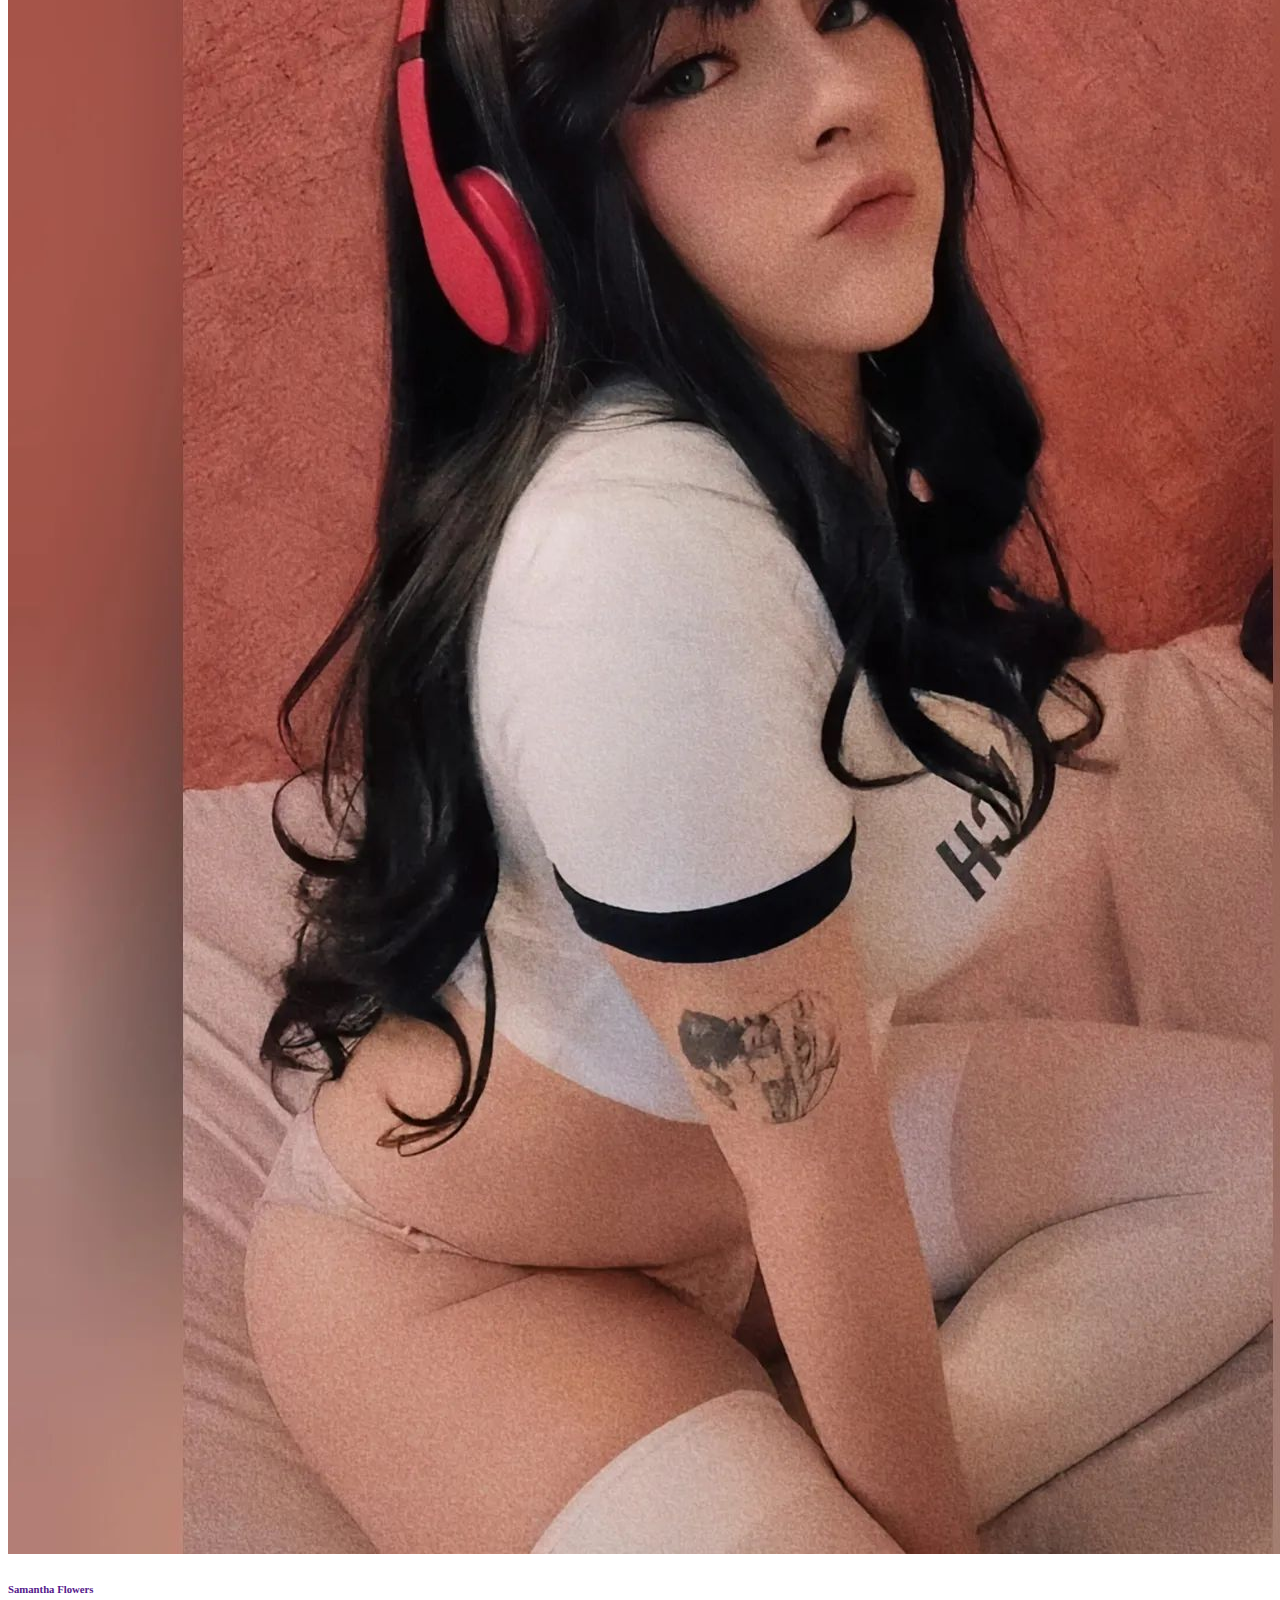
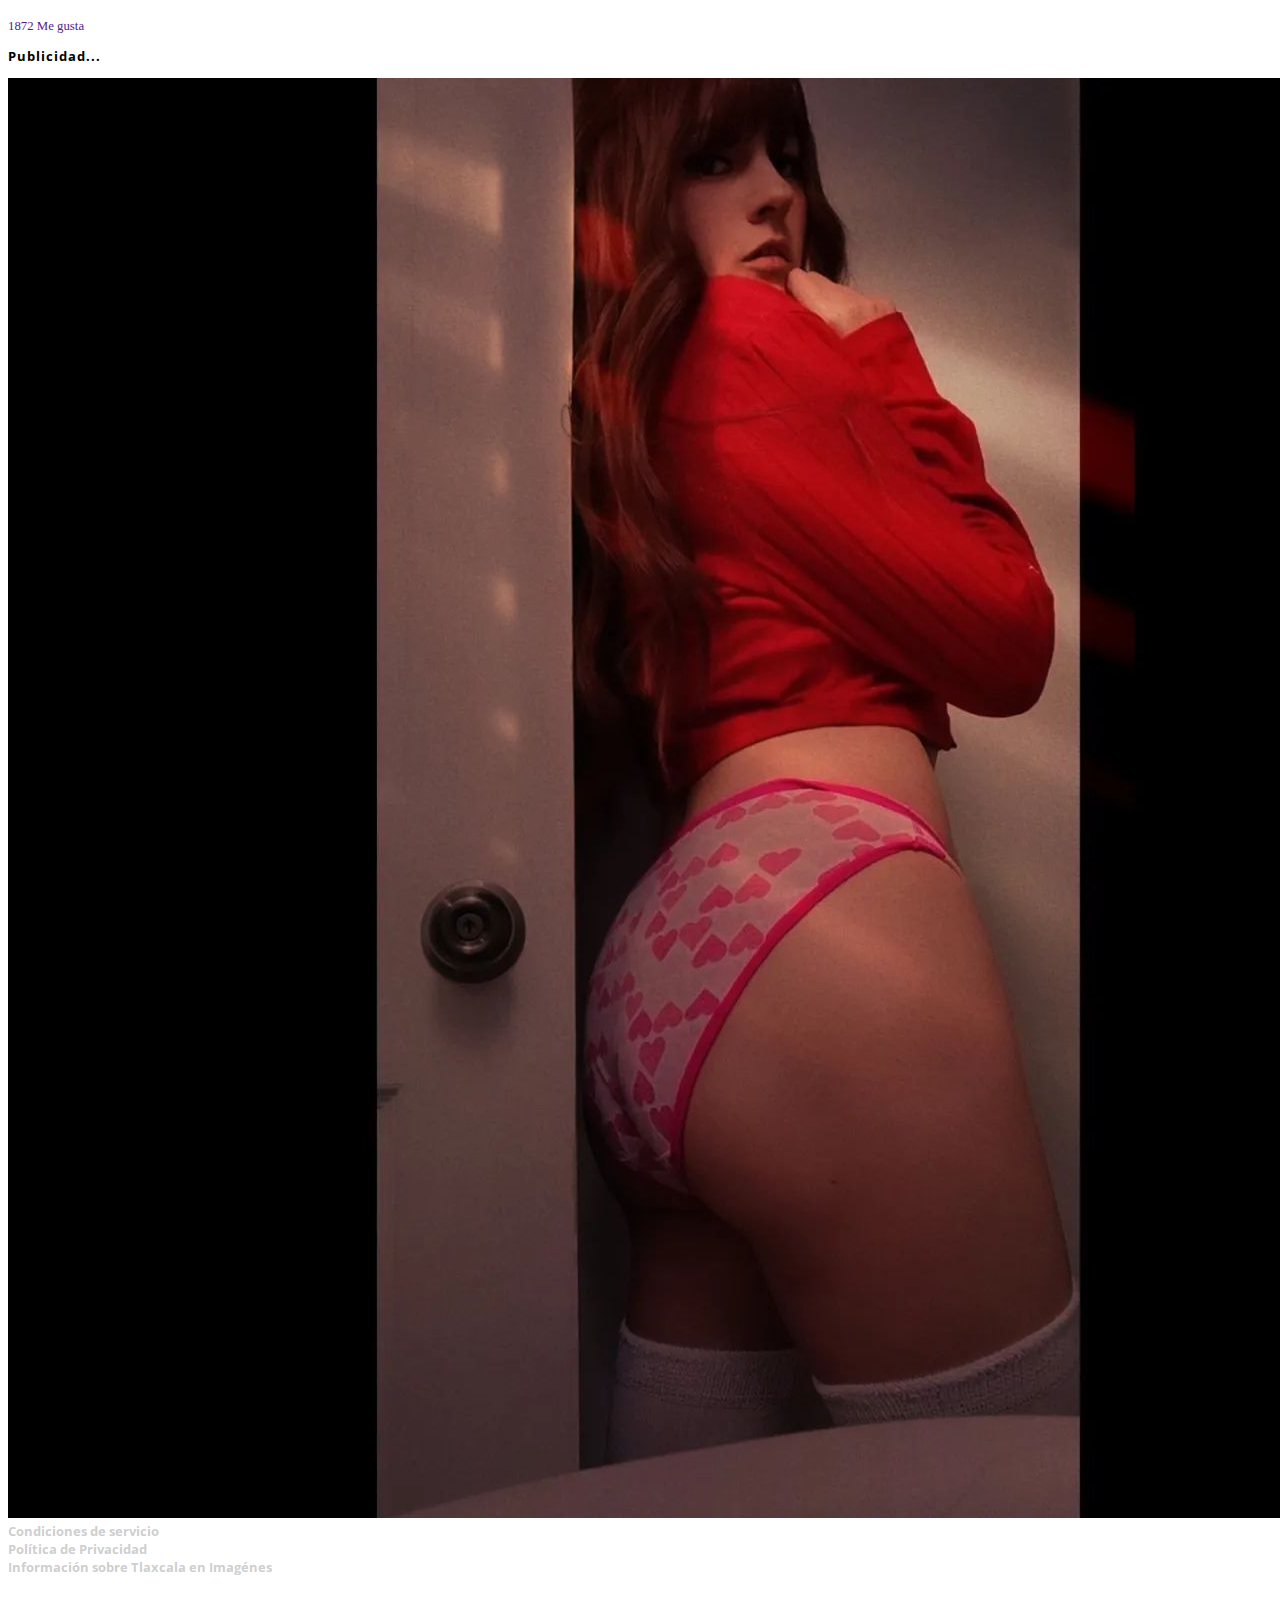
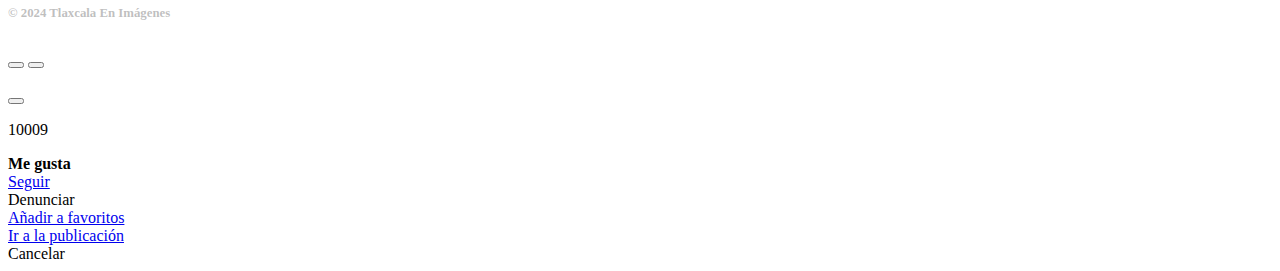
==== commit 1c1317df: "Update: estilos titulo configuracion y nombre de usuario" ====
--- a/configuracion.html
+++ b/configuracion.html
@@ -82,39 +82,43 @@
 					
 					<!-- Contenedor del contenido principal perfil de usuario -->
 					<div class="contenedor_contenido_principal">
-                        <!-- container -->
-						<div class="container-fluid">
-
-							<!-- contenedor informacion perfil usuario -->
-							<div class="contenedor_info_usuario text-center">
-                                <h1 class="titulo_configuracion">Configuración</h1>
-                                <p>@magalyjimenez</p>
+                        <!-- contenedor configuracion y nombre de usuario -->
+						<div class="contenedor_configuracion_titulo">
+							<!-- container -->
+							<div class="container-fluid">
+								<!-- contenedor informacion perfil usuario -->
+								<div class="contenedor_info_usuario text-center">
+									<h1 class="titulo_configuracion">Configuración</h1>
+									<p class="nombre_usuario">@magalyjimenez</p>
+								</div>
 							</div>
-							<!-- contenedor de opciones de la configuracion -->
-							 <div class="contenedor_opciones_configuracion">
-								<ul class="lista_opciones_configuracion">
-									<li class="li_opciones_configuraciones">
-										<a class="opciones_configuracion" href="">
-											<!--https://feathericons.com/-->
-											<i  data-feather="user"></i>Tu cuenta
-										</a>
-									</li>
-									<li class="li_opciones_configuraciones">
-										<a class="opciones_configuracion" href="">
-											<i  data-feather="lock"></i>Seguridad
-										</a>
-									</li>
-									<li class="li_opciones_configuraciones">
-										<a class="opciones_configuracion" href="">
-											<i  data-feather="bell"></i>Notificaciones
-										</a>
-									</li>
-								</ul>
-							 </div>
-							<!-- fin contenedor de opciones de la configuracion -->
-
-						</div>
-						<!-- fin container -->
+							<!-- fin container -->
+						</div>
+                        <!-- contenedor configuracion y nombre de usuario -->
+
+						<!-- contenedor de opciones de la configuracion -->
+						<div class="contenedor_opciones_configuracion">
+							<ul class="lista_opciones_configuracion">
+								<li class="li_opciones_configuraciones">
+									<a class="opciones_configuracion" href="">
+										<!--https://feathericons.com/-->
+										<i  data-feather="user"></i>Tu cuenta
+									</a>
+								</li>
+								<li class="li_opciones_configuraciones">
+									<a class="opciones_configuracion" href="">
+										<i  data-feather="lock"></i>Seguridad
+									</a>
+								</li>
+								<li class="li_opciones_configuraciones">
+									<a class="opciones_configuracion" href="">
+										<i  data-feather="bell"></i>Notificaciones
+									</a>
+								</li>
+							</ul>
+						</div>
+						<!-- fin contenedor de opciones de la configuracion -->
+
 					</div>
 					<!-- Contenedor del contenido principal perfil de usuario -->
 				</div>
--- a/css/configuracion.css
+++ b/css/configuracion.css
@@ -63,6 +63,26 @@
 *
 *
 */
+
+/* configuracion y nombre de usuario */
+/* estilos */
+div.contenedor_configuracion_titulo {
+    border-bottom: 1px solid #EBCA9A;
+    padding: 20px 0;
+}
+/* titulo configuracion */
+h1.titulo_configuracion {
+    font-family: 'Open Sans', sans-serif;
+    font-weight: bold;
+    font-size: 1.3rem;
+}
+/* nombre usuario */
+p.nombre_usuario {
+    font-family: 'Open Sans', sans-serif;
+    margin-bottom: 0;
+    font-size: 0.8rem;
+}
+
 /* Lista de opciones */
 ul.lista_opciones_configuracion {
     padding: 10px;
@@ -138,6 +158,17 @@
         width: 1.8rem;
     }
     /*Fin Menu inferior*/
+    
+    /* CONFIGURACION */
+
+    /* titulo configuracion */
+    h1.titulo_configuracion {
+        font-size: 1.7rem;
+    }
+    /* nombre usuario */
+    p.nombre_usuario {
+        font-size: 1rem;
+    }
 }
 
 /*Medium devices (tablets, 768px and up)*/
